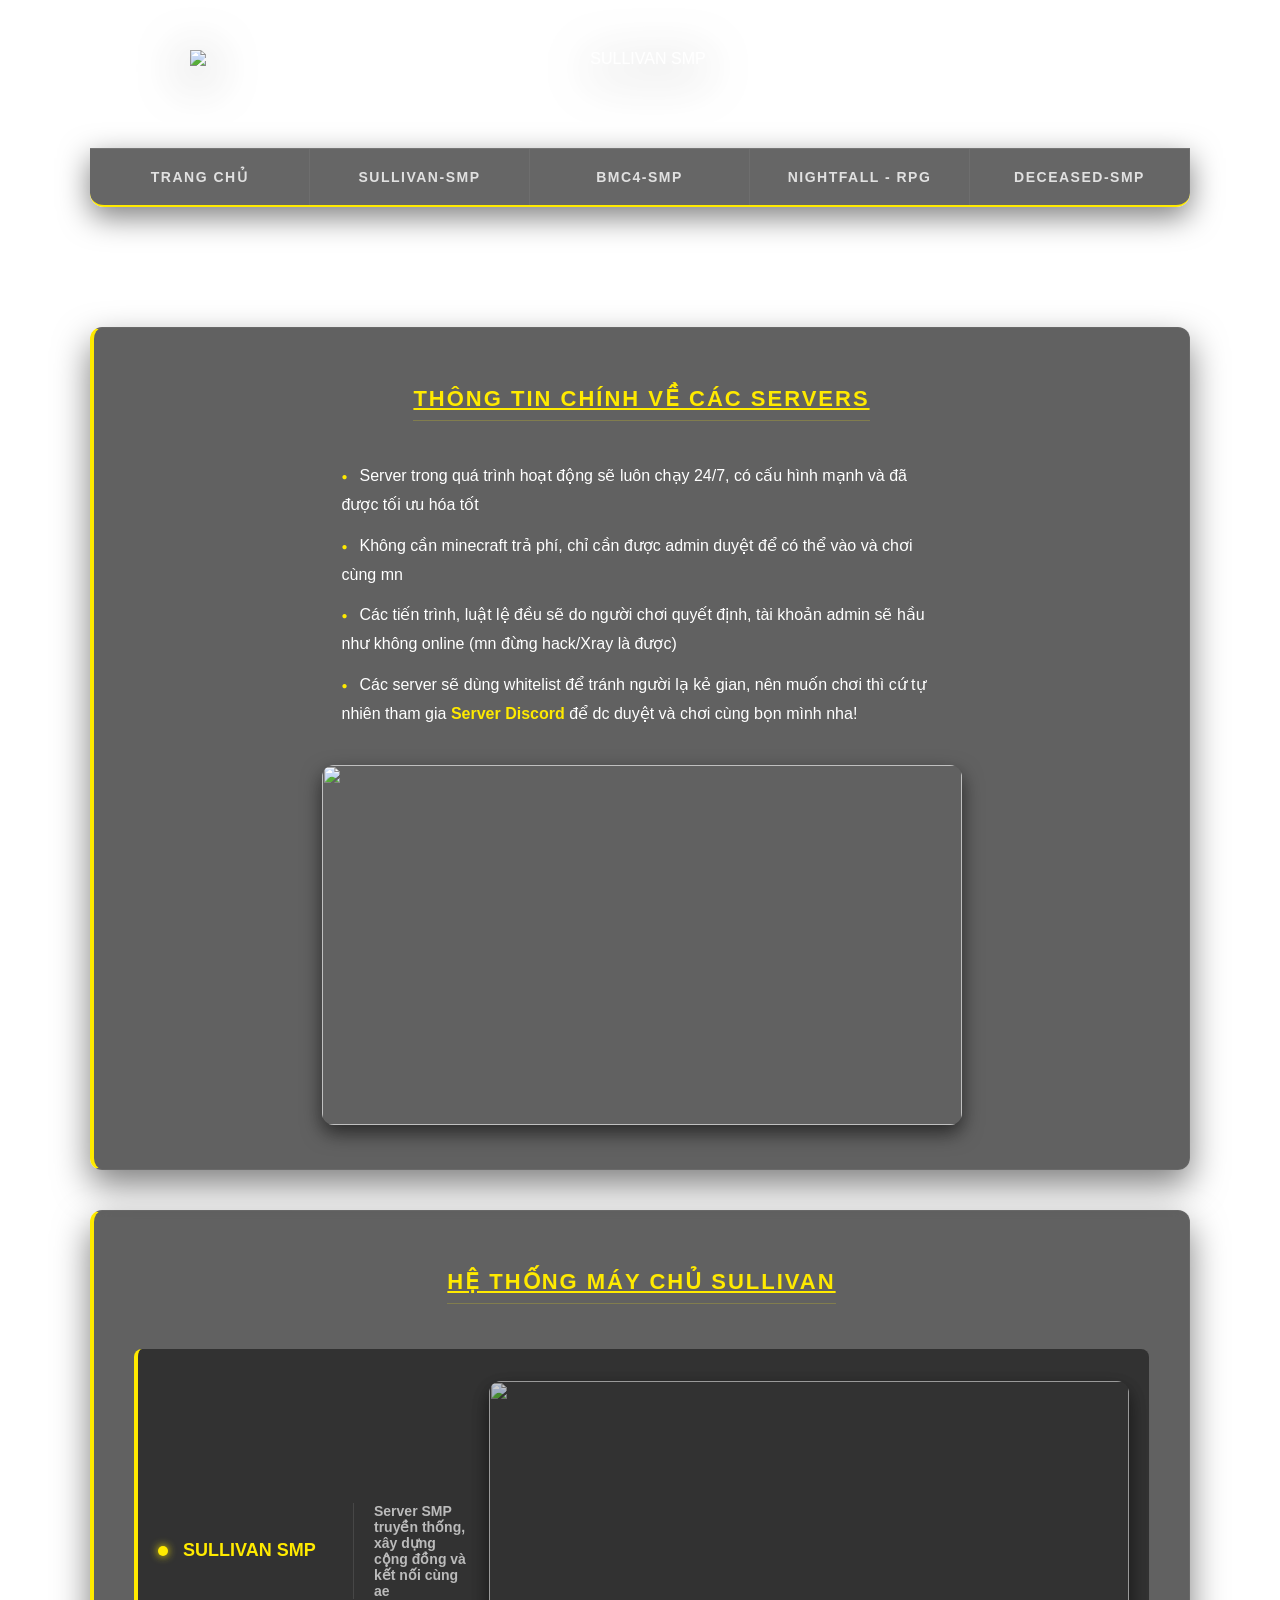
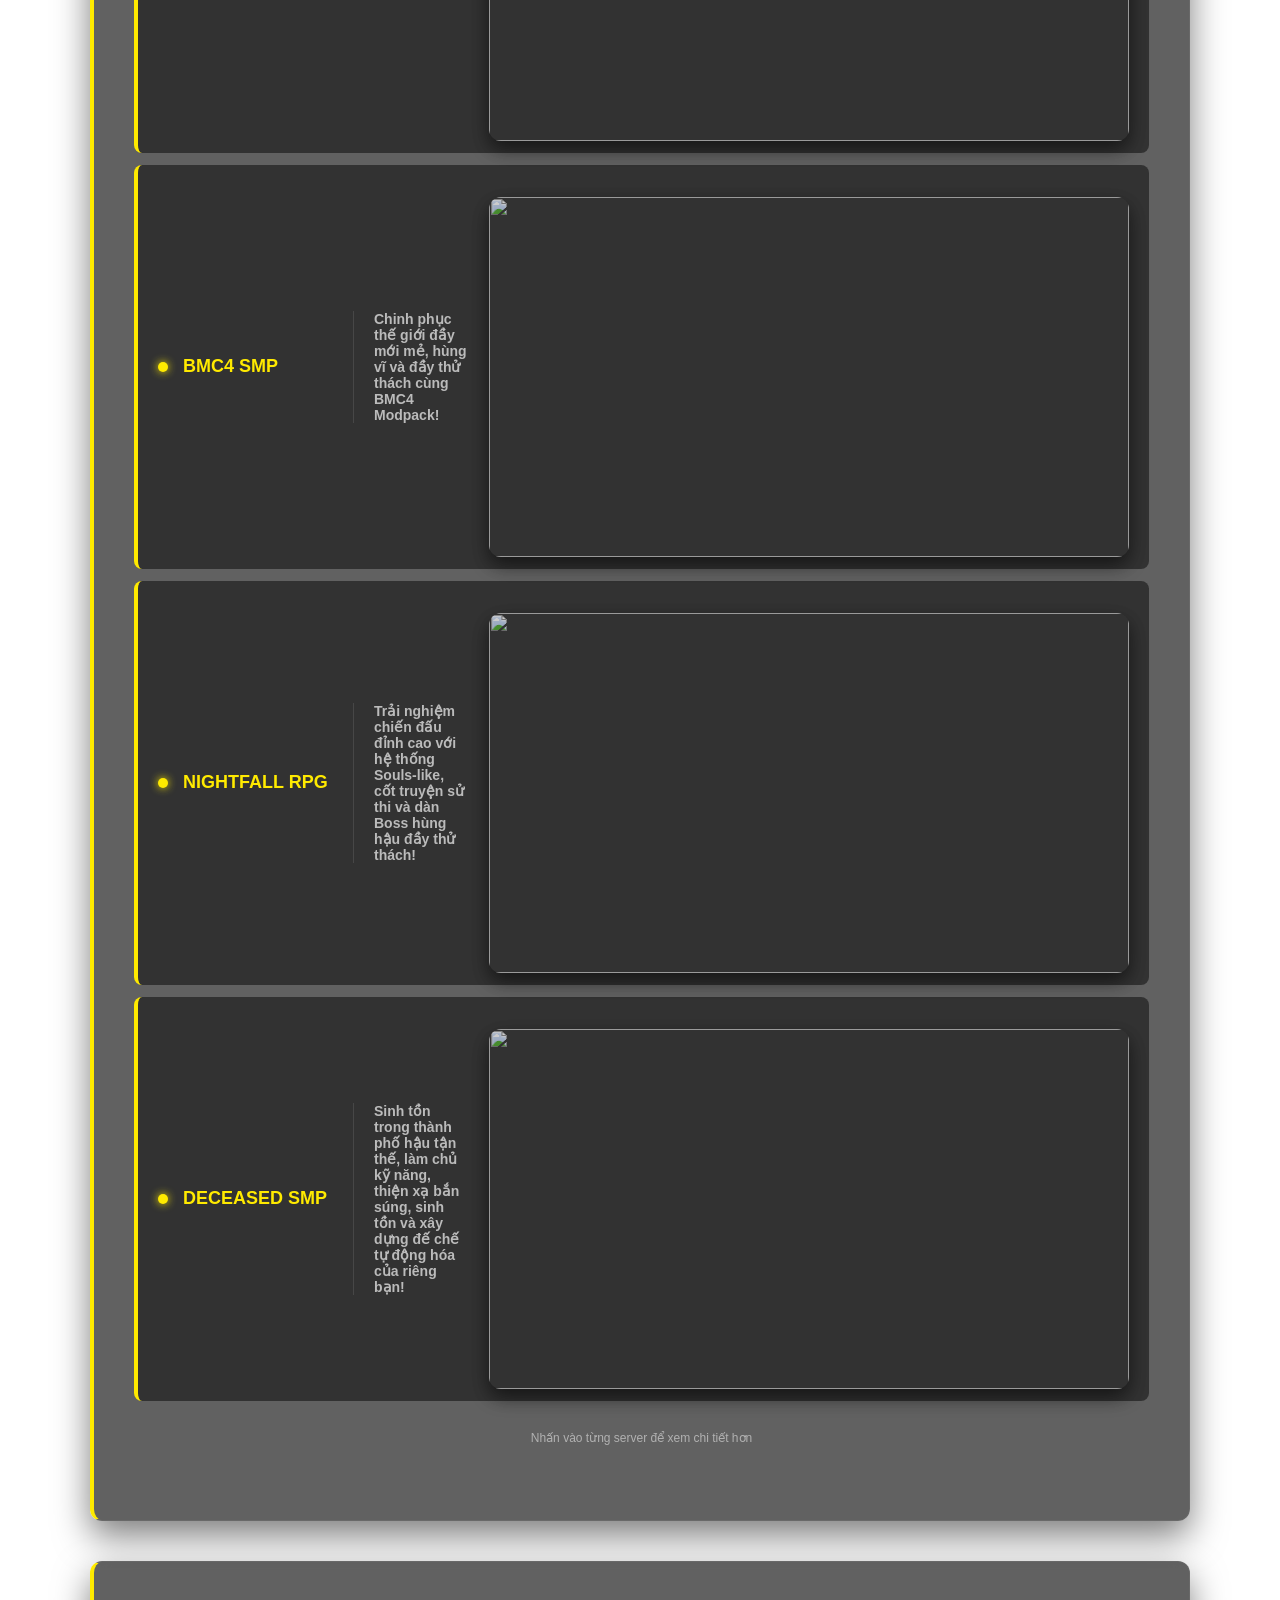
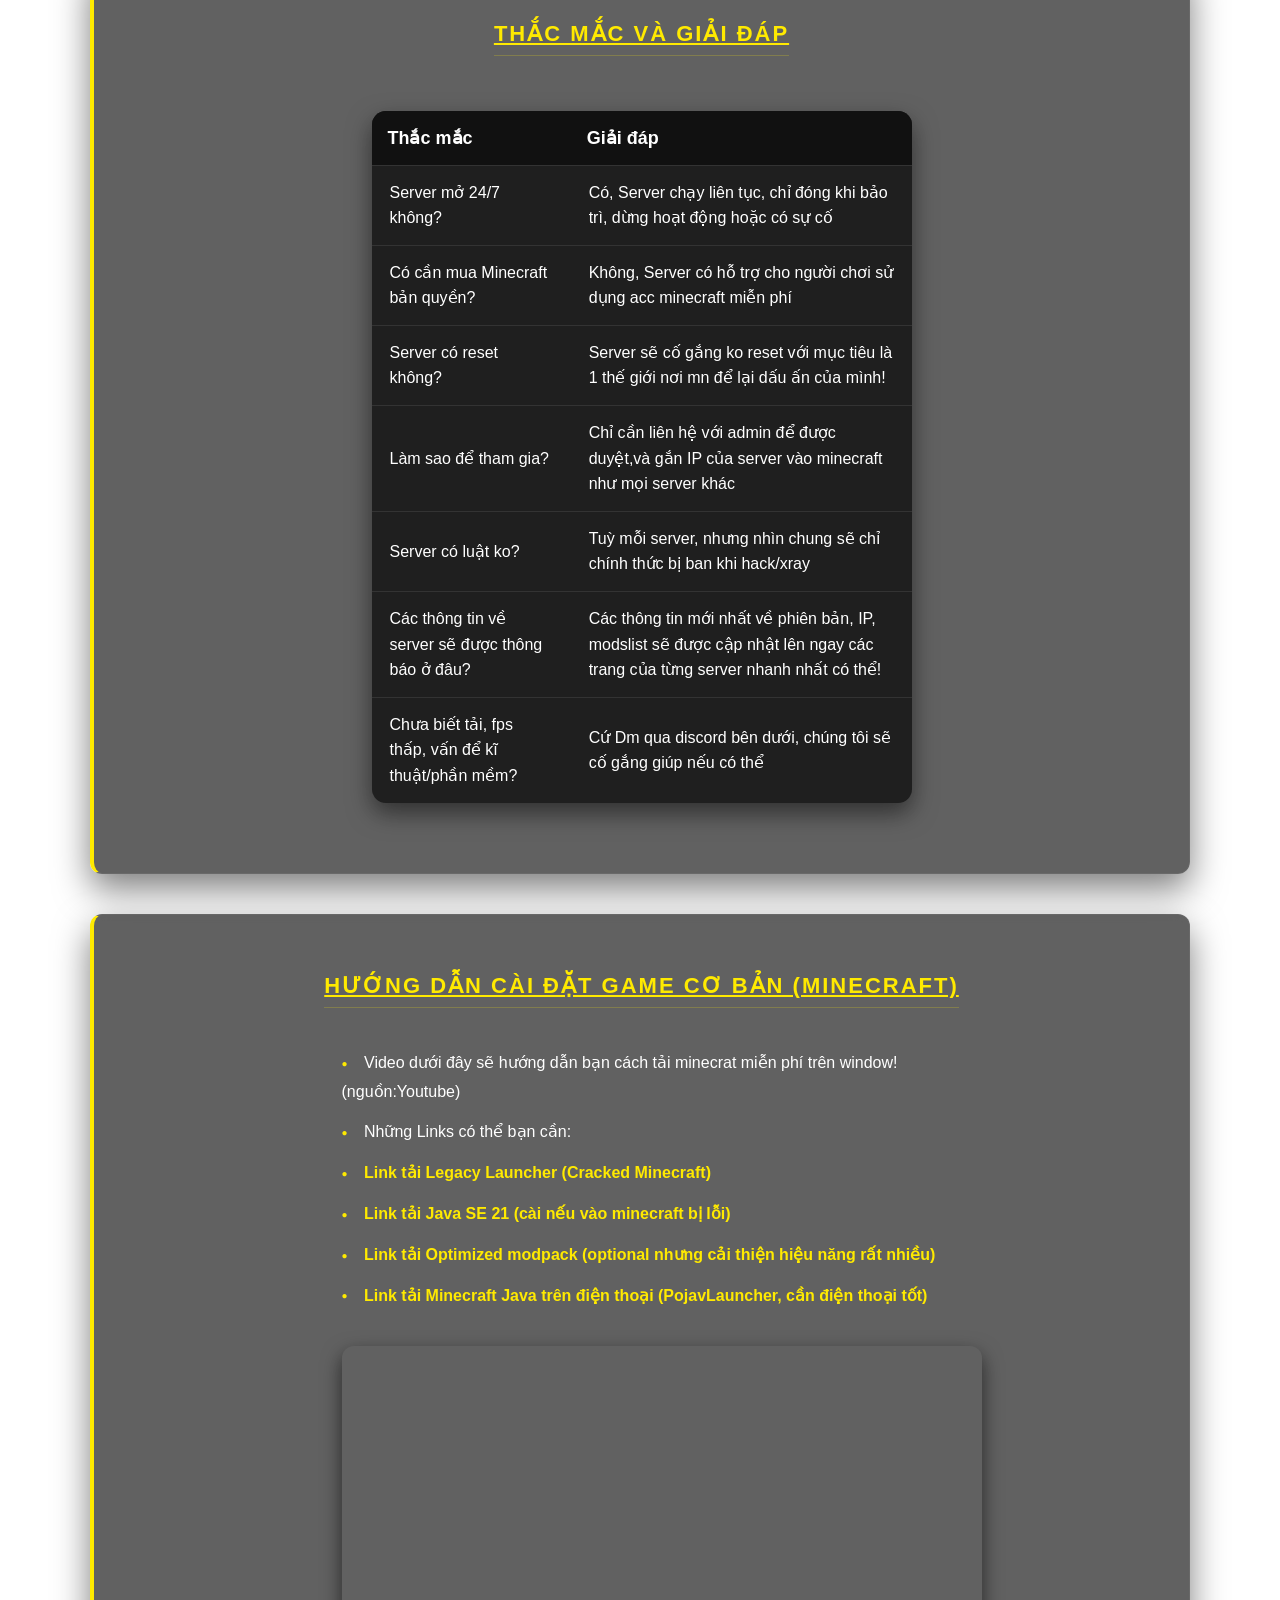
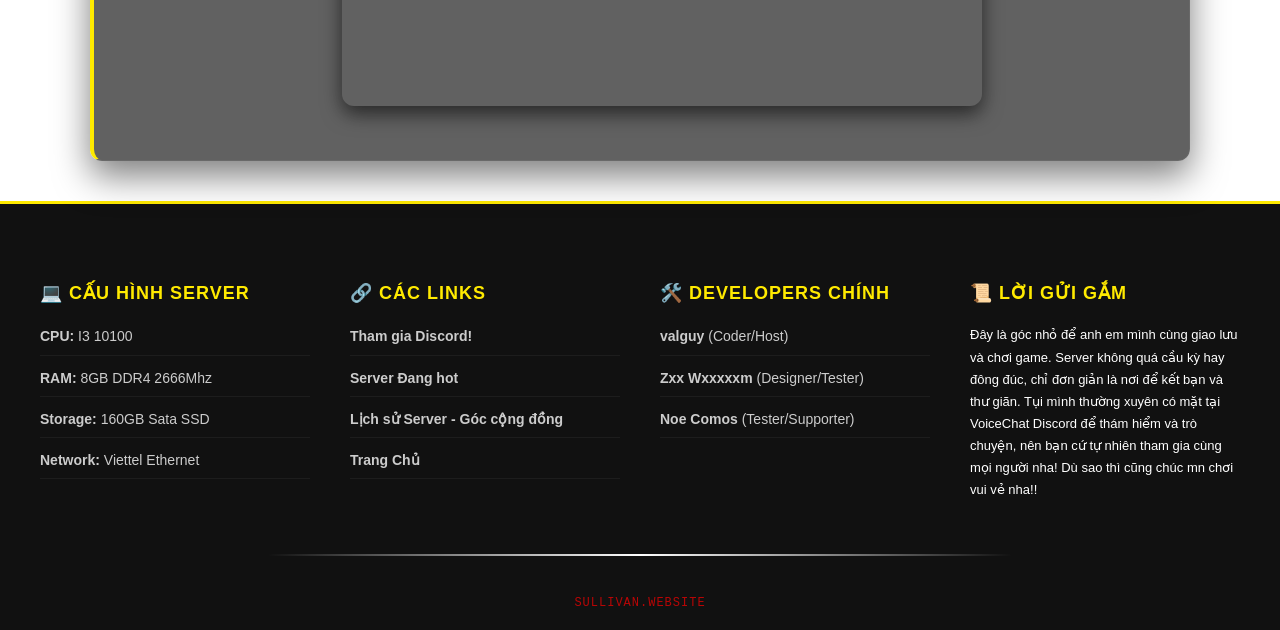
==== index.html @ ff2e4f01 "Update index.html" ====
<!DOCTYPE html>
<html lang="en">
<head>
    <meta charset="UTF-8">
    <title>Sullivan - 24/7 Minecraft Servers</title>
    <link rel="icon" type="image/png" href="https://i.imgur.com/BAGiTAX.jpeg">
    <link rel="stylesheet" href="style.css">
    <script src="script.js" defer></script>
</head>
<body>
<div id="scroll-progress"></div>
<div id="mini-header">Minecraft servers for all sullivers!!!</div>

<header>
  
<img
  src="https://i.imgur.com/bVaBSkP.png"
  alt="SULLIVAN SMP"
  class="header-title"
/>
  <p class="spacer"></p>
    <p class="spacer"></p>
    <p class="spacer"></p>
</div>
<nav class="sub-nav">
    <a href="index.html" class="nav-item"><span>TRANG CHỦ</span></a>
    <a href="server1.html" class="nav-item"><span>SULLIVAN-SMP</span></a>
    <a href="server2.html" class="nav-item"><span>BMC4-SMP</span></a>
    <a href="server3.html" class="nav-item"><span>NIGHTFALL - RPG
</span></a>
    <a href="server4.html" class="nav-item"><span>DECEASED-SMP
</span></a>

</nav>
    
</header>

<section>
   <div class="box">
    <h2><u>Thông tin chính về các servers</u></h2>
    <div class="content">
	<ul>
        <li>Server trong quá trình hoạt động sẽ luôn chạy 24/7, có cấu hình mạnh và đã được tối ưu hóa tốt</li>
        <li>Không cần minecraft trả phí, chỉ cần được admin duyệt để có thể vào và chơi cùng mn</li>
        <li>Các tiến trình, luật lệ đều sẽ do người chơi quyết định, tài khoản admin sẽ hầu như không online (mn đừng hack/Xray là được) </li>
    <li>Các server sẽ dùng whitelist để tránh người lạ kẻ gian, nên muốn chơi thì cứ tự nhiên tham gia <a href="https://discord.gg/cVV5dSq7Ph" style="color: #ffea00; text-decoration: none; font-weight: bold;">Server Discord</a> để dc duyệt và chơi cùng bọn mình nha!</li>
	</ul>
    </div>

    <img src="https://i.imgur.com/GcqQgQ5.jpeg" loading="lazy">
</div>

</section>

<section>
    <div class="box">
      <h2><u>Hệ Thống Máy Chủ Sullivan</u></h2>
        <div class="server-hub">

            <a href="server1.html" class="server-entry online">
                <div class="status-indicator"></div>
                <div class="server-name">SULLIVAN SMP</div>
                <div class="server-brief">
                    Server SMP truyền thống, xây dựng cộng đồng và kết nối cùng ae
                </div>
                <img src="https://i.imgur.com/Mubbslp.jpeg" class="server-action-img">
            </a>

            <a href="server2.html" class="server-entry online">
                <div class="status-indicator"></div>
                <div class="server-name">BMC4 SMP</div>
                <div class="server-brief">
                    Chinh phục thế giới đầy mới mẻ, hùng vĩ và đầy thử thách cùng BMC4 Modpack!
                </div>
                <img src="https://i.imgur.com/WYHWxnW.jpeg" class="server-action-img">
            </a>
          
          
          <a href="server3.html" class="server-entry online">
                <div class="status-indicator"></div>
                <div class="server-name">NIGHTFALL RPG</div>
                <div class="server-brief">
                    Trải nghiệm chiến đấu đỉnh cao với hệ thống Souls-like, cốt truyện sử thi và dàn Boss hùng hậu đầy thử thách!
                </div>
                <img src="https://i.imgur.com/1lqknTR.jpeg" class="server-action-img">
            </a>
          
          
          <a href="server4.html" class="server-entry online">
                <div class="status-indicator"></div>
                <div class="server-name">DECEASED SMP</div>
                <div class="server-brief">
                    Sinh tồn trong thành phố hậu tận thế, làm chủ kỹ năng, thiện xạ bắn súng, sinh tồn và xây dựng đế chế tự động hóa của riêng bạn!
                </div>
                <img src="https://i.imgur.com/trLz8tS.jpeg" class="server-action-img">
            </a>

          
          
        <p style="font-size: 12px; opacity: 0.5; margin-top: 15px;">Nhấn vào từng server để xem chi tiết hơn</p>
    </div>
</section>
<section>
    <div class="box">
        <h2> <u>Thắc mắc và giải đáp</u> </h2>
          <div class="content">
	<ul>
  <table class="qa-table">
    <tr>
        <th>Thắc mắc</th>
        <th>Giải đáp</th>
    </tr>
    <tr>
        <td>Server mở 24/7 không?</td>
        <td>Có, Server chạy liên tục, chỉ đóng khi bảo trì, dừng hoạt động hoặc có sự cố</td>
    </tr>
    <tr>
        <td>Có cần mua Minecraft bản quyền?</td>
        <td>Không, Server có hỗ trợ cho người chơi sử dụng acc minecraft miễn phí</td>
    </tr>
    <tr>
        <td>Server có reset không?</td>
        <td>Server sẽ cố gắng ko reset với mục tiêu là 1 thế giới nơi mn để lại dấu ấn của mình!</td>
    </tr>
    <tr>
        <td>Làm sao để tham gia?</td>
        <td>Chỉ cần liên hệ với admin để được duyệt,và gắn IP của server vào minecraft như mọi server khác</td>
      </tr>
	  <tr>
        <td>Server có luật ko?</td>
        <td>Tuỳ mỗi server, nhưng nhìn chung sẽ chỉ chính thức bị ban khi hack/xray</td>
    </tr>
	   <tr>
        <td>Các thông tin về server sẽ được thông báo ở đâu?</td>
        <td>Các thông tin mới nhất về phiên bản, IP, modslist sẽ được cập nhật lên ngay các trang của từng server nhanh nhất có thể!</td>
    </tr>
    <tr>
        <td>Chưa biết tải, fps thấp, vấn để kĩ thuật/phần mềm?</td>
        <td>Cứ Dm qua discord bên dưới, chúng tôi sẽ cố gắng giúp nếu có thể</td>
    </tr>
</table>

	</ul>
    </div>
        </section>
    
<section>
    <div class="box">
        <h2> <u>Hướng dẫn cài đặt game cơ bản (Minecraft)</u> </h2>
          <div class="content">
	<ul>
        <li> Video dưới đây sẽ hướng dẫn bạn cách tải minecrat miễn phí trên window! (nguồn:Youtube) </li>
        <li> Những Links có thể bạn cần: </li>
        <li> <a href="https://llaun.ch/vi" target="_blank" rel="noopener noreferrer" style="color: #ffea00;">Link tải Legacy Launcher (Cracked Minecraft)</a> </li>
        <li> <a href="https://www.oracle.com/java/technologies/javase/jdk21-archive-downloads.html" target="_blank" rel="noopener noreferrer" style="color: #ffea00;">Link tải Java SE 21 (cài nếu vào minecraft bị lỗi)</a> </li>
        <li> <a href="https://modrinth.com/modpack/fabulously-optimized" target="_blank" rel="noopener noreferrer" style="color: #ffea00;">Link tải Optimized modpack (optional nhưng cải thiện hiệu năng rất nhiều)</a> </li>
        <li> <a href="https://pojavlauncher.net/" target="_blank" rel="noopener noreferrer" style="color: #ffea00;">Link tải Minecraft Java trên điện thoại (PojavLauncher, cần điện thoại tốt)</a> </li>

	</ul>
        <iframe 
    width="640" 
    height="360"
    src="https://www.youtube.com/embed/hn4NRB-NhT0"
    title="YouTube video player"
    frameborder="0"
    allow="accelerometer; autoplay; clipboard-write; encrypted-media; gyroscope; picture-in-picture; web-share"
    allowfullscreen>
</iframe>
    </div>
</section>

<footer>
  <div class="footer-container">
    <div class="footer-box">
      <h3>💻 Cấu hình Server</h3>
      <ul class="footer-list">
        <li><strong>CPU:</strong> I3 10100</li>
        <li><strong>RAM:</strong> 8GB DDR4 2666Mhz</li>
        <li><strong>Storage:</strong> 160GB Sata SSD</li>
        <li><strong>Network:</strong> Viettel Ethernet</li>
      </ul>
    </div>

    <div class="footer-box">
      <h3>🔗 Các Links</h3>
      <ul class="footer-list">
        <li><a href="https://discord.gg/cVV5dSq7Ph" target="_blank">Tham gia Discord!</a></li>
        <li><a href="server1.html">Server Đang hot</a></li>
        <li><a href="develop.html">Lịch sử Server - Góc cộng đồng</a></li>
        <li><a href="index.html">Trang Chủ</a></li>
      </ul>
    </div>

    <div class="footer-box">
      <h3>🛠️ Developers Chính</h3>
      <ul class="footer-list">
        <li><strong>valguy</strong> (Coder/Host)</li>
        <li><strong>Zxx Wxxxxxm</strong> (Designer/Tester)</li>
        <li><strong>Noe Comos</strong> (Tester/Supporter)</li>
      </ul>
    </div>

    <div class="footer-box">
      <h3>📜 Lời Gửi Gắm</h3>
      <p style="font-size: 13px; text-align: left;">
        Đây là góc nhỏ để anh em mình cùng giao lưu và chơi game. Server không quá cầu kỳ hay đông đúc, chỉ đơn giản là nơi để kết bạn và thư giãn.

Tụi mình thường xuyên có mặt tại VoiceChat Discord để thám hiểm và trò chuyện, nên bạn cứ tự nhiên tham gia cùng mọi người nha!
        Dù sao thì cũng chúc mn chơi vui vẻ nha!!
      </p>
    </div>
  </div>

  <hr>
  <div class="version-mark">
    Sullivan.website
  </div>
</footer>
</body>
</html>
---- style.css ----
/* Global & Scroll Styles */
    html { scroll-behavior: smooth; }
    body {
        margin: 0;
        padding: 0;
        font-family: Arial, sans-serif;
        background-image: url("https://i.imgur.com/wqPS8cR.jpeg");
        background-size: cover;
        background-position: center;
        background-repeat: no-repeat;
        color: white;
        text-align: center;
    }
    #scroll-progress {
        position: fixed;
        top: 0;
        left: 0;
        height: 4px;
        width: 0%;
        background: #ffffff;
        z-index: 9999;
    }
    #mini-header {
        position: fixed;
        top: 0;
        width: 100%;
        padding: 10px;
        background: rgba(0,0,0,0.85);
        color: #ffffff;
        font-weight: bold;
        display: none;
        z-index: 9998;
    }

    /* Header & Logo */
    header {
        padding: 50px 40px;
        background-image: url("https://i.imgur.com/2WXQhVU.jpeg");
        background-size: cover;
        background-position: center;
        background-repeat: no-repeat;
        color: white;
        animation: headerFade 1.2s ease forwards;
    }
    @keyframes headerFade {
        from { opacity: 0; transform: translateY(-20px); }
        to { opacity: 1; transform: translateY(0); }
    }
    .header-title {
        max-width: 90%;
        width: 900px;
        height: auto;
        margin: 0 auto 20px;
        display: block;
        filter: drop-shadow(0 10px 25px rgba(0,0,0,0.7));
    }
    @media (max-width: 900px) { header { padding: 90px 25px; } }

    /* Navigation */
    .sub-nav {
        display: grid;
        grid-template-columns: repeat(5, 1fr);
        background: rgba(0, 0, 0, 0.6); 
        backdrop-filter: blur(12px);
        -webkit-backdrop-filter: blur(12px);
        border-top: 1px solid rgba(255, 255, 255, 0.1);
        border-bottom: 2px solid #ffea00;
        margin: 0 auto 30px auto;
        width: 100%;
        max-width: 1100px;
        border-radius: 0 0 14px 14px;
        overflow: hidden;
        box-shadow: 0 10px 30px rgba(0,0,0,0.5);
    }
    .nav-item {
        position: relative;
        padding: 20px 0;
        color: rgba(255, 255, 255, 0.8) !important;
        text-decoration: none;
        font-size: 14px;
        font-weight: 800;
        text-align: center;
        letter-spacing: 1.5px;
        transition: all 0.4s cubic-bezier(0.23, 1, 0.32, 1);
        border-right: 1px solid rgba(255, 255, 255, 0.05);
    }
    .nav-item span { position: relative; z-index: 2; }
    .nav-item::before {
        content: "";
        position: absolute;
        top: 0;
        left: 0;
        width: 100%;
        height: 100%;
        background: linear-gradient(180deg, rgba(255, 234, 0, 0.15) 0%, transparent 100%);
        opacity: 0;
        transition: opacity 0.4s ease;
        z-index: 1;
    }
    .nav-item::after {
        content: "";
        position: absolute;
        bottom: 0;
        left: 50%;
        width: 0;
        height: 3px;
        background: #ffea00;
        box-shadow: 0 0 15px #ffea00;
        transition: all 0.4s ease;
        transform: translateX(-50%);
    }
    .nav-item:hover {
        color: #ffffff !important;
        letter-spacing: 2.5px;
        background: rgba(255, 255, 255, 0.05);
    }
    .nav-item:hover::before { opacity: 1; }
    .nav-item:hover::after { width: 80%; }
    @media (max-width: 768px) {
        .sub-nav { grid-template-columns: repeat(3, 1fr); max-width: 95%; border-radius: 14px; }
        .nav-item { padding: 15px 0; font-size: 12px; }
    }

    /* Sections and Content Boxes */
    section { margin: 40px auto; max-width: 1100px; scroll-margin-top: 100px; }
    .box {
        padding: 40px;
        background-color: #2a2a2a;
        border-radius: 16px;
        opacity: 0;
        transform: translateY(20px);
        transition: opacity 0.6s ease, transform 0.6s ease, box-shadow 0.3s ease;
        backdrop-filter: blur(2px);
    }
    .box.show { opacity: 1; transform: translateY(0); }
    section:hover .box { transform: scale(1.02); box-shadow: 0 10px 25px #000000; }
    .box h2 { text-align: center; }
    .box .content { max-width: 600px; margin: 10px auto; text-align: left; }
    .box img, .box iframe {
        width: 640px;
        height: 360px;
        margin-top: 20px;
        border-radius: 12px;
        box-shadow: 0 8px 20px rgba(0,0,0,0.6);
    }
    @media (max-width: 600px) { .box { padding: 25px; } }

    /* Tables */
    .qa-table {
        width: 90%;
        max-width: 800px;
        margin: 30px auto;
        border-collapse: collapse;
        background-color: #1f1f1f;
        border-radius: 14px;
        overflow: hidden;
        box-shadow: 0 10px 25px rgba(0,0,0,0.5);
    }
    .qa-table th { background-color: #111111; padding: 16px; font-size: 18px; color: #ffffff; text-align: left; }
    .qa-table td { padding: 14px 18px; border-top: 1px solid #333; text-align: left; line-height: 1.6; }
    .qa-table tr:hover { background-color: #2a2a2a; transition: background-color 0.3s ease; }

    /* Footer */
    footer {
        background-color: #111111;
        padding: 60px 20px 20px 20px;
        border-top: 3px solid #ffea00;
    }
    .footer-container {
        display: flex;
        justify-content: center;
        gap: 40px;
        max-width: 1200px;
        margin: 0 auto;
        flex-wrap: wrap;
    }
    .footer-box { flex: 1; min-width: 200px; text-align: left; }
    .footer-box h3 { font-size: 18px; color: #ffea00; margin-bottom: 20px; text-transform: uppercase; letter-spacing: 1px; }
    .footer-list { list-style: none; padding: 0; margin: 0; }
    .footer-list li { font-size: 14px; margin-bottom: 10px; color: #cccccc; border-bottom: 1px solid rgba(255,255,255,0.05); padding-bottom: 5px; }
    .footer-list a { color: #cccccc !important; transition: color 0.3s; }
    .footer-list a:hover { color: #ffffff !important; text-decoration: underline; }

    /* Miscellaneous */
    .version-mark {
        margin-top: 30px;
        font-size: 12px;
        font-family: "Courier New", monospace;
        color: #ff0000;
        letter-spacing: 1px;
        text-transform: uppercase;
        opacity: 0.7;
    }
    hr { border: none; height: 2px; background: linear-gradient(to right, transparent, #ffffff, transparent); width: 60%; margin: 40px auto; }
    .spacer { height: 20px; margin: 0; visibility: hidden; }
    h1 { font-size: 69px; text-shadow: 6px 6px 12px #000000; }
    p { line-height: 1.7; }
    li { margin-bottom: 12px; line-height: 1.8; }
    a { text-decoration: none; font-weight: bold; }
.nav-item.active::after {
    width: 80%;
}
.nav-item.active {
    color: #ffffff !important;
    background: rgba(255, 255, 255, 0.05);
}
.nav-item:hover {
    text-shadow: 0 0 8px rgba(255, 234, 0, 0.6);
}
		.box {
    padding: 40px;
    background: rgba(30, 30, 30, 0.7); /* Translucent dark gray */
    backdrop-filter: blur(10px);        /* Blurs the background behind the box */
    -webkit-backdrop-filter: blur(10px);
    border: 1px solid rgba(255, 255, 255, 0.05); /* Very faint white edge */
    border-left: 4px solid #ffea00;               /* Strong yellow accent on the left */
    border-radius: 12px;
    opacity: 0;
    transform: translateY(20px);
    transition: all 0.4s cubic-bezier(0.23, 1, 0.32, 1);
    box-shadow: 0 15px 35px rgba(0,0,0,0.5);
}

/* Make it breathe when you hover */
section:hover .box {
    transform: translateY(-5px) scale(1.01);
    background: rgba(40, 40, 40, 0.85);
    border-left: 4px solid #ffffff; /* Turns white on hover for a "lit up" effect */
    box-shadow: 0 20px 40px rgba(0,0,0,0.8), 0 0 15px rgba(255, 234, 0, 0.1);
}

/* Fix the headings inside the box */
.box h2 {
    color: #ffea00;
    text-transform: uppercase;
    letter-spacing: 2px;
    font-size: 22px;
    margin-bottom: 25px;
    border-bottom: 1px solid rgba(255, 234, 0, 0.2);
    display: inline-block;
    padding-bottom: 8px;
}

/* Style the list bullets to be yellow dots */
.box ul {
    list-style: none;
    padding-left: 0;
}

.box ul li::before {
    content: "●";
    color: #ffea00;
    font-size: 10px;
    margin-right: 12px;
    vertical-align: middle;
}
    /* Launcher-Style Server Rows */
.server-hub {
    display: flex;
    flex-direction: column;
    gap: 12px;
    margin: 20px 0;
}

.server-entry {
    display: flex;
    align-items: center;
    background: rgba(30, 30, 30, 0.7);
    border-left: 4px solid #555; /* Neutral state */
    border-radius: 8px;
    padding: 12px 20px;
    transition: all 0.3s cubic-bezier(0.25, 0.8, 0.25, 1);
    text-decoration: none;
    color: white;
}

/* Color coding for Status */
.server-entry.online { border-left-color: #ffea00; }
.server-entry.offline { border-left-color: #ffea00; opacity: 0.7; }

.server-entry:hover {
    background: rgba(50, 50, 50, 0.9);
    transform: scale(1.01);
    box-shadow: 0 5px 15px rgba(0,0,0,0.3);
}

.status-indicator {
    width: 10px;
    height: 10px;
    border-radius: 50%;
    margin-right: 15px;
    flex-shrink: 0;
}
.online .status-indicator { background: #ffea00; box-shadow: 0 0 8px #ffea00; }
.offline .status-indicator { background: #ff4444; }

.server-name {
    font-weight: 800;
    font-size: 18px;
    color: #ffea00;
    min-width: 160px;
    text-align: left;
}

.server-brief {
    flex: 1;
    text-align: left;
    font-size: 14px;
    color: #bbb;
    border-left: 1px solid rgba(255,255,255,0.1);
    padding-left: 20px;
    margin-left: 10px;
}

.server-action-img {
    width: 80px;
    height: 50px;
    object-fit: cover;
    border-radius: 4px;
    margin-left: 20px;
    filter: brightness(0.8);
}

.server-entry:hover .server-action-img { filter: brightness(1); }

@media (max-width: 768px) {
    .server-entry { flex-direction: column; text-align: center; }
    .server-brief { border-left: none; padding: 10px 0; border-top: 1px solid rgba(255,255,255,0.1); margin-top: 10px; }
    .server-action-img { display: none; }
}
/* Shout Out Grid System */
.shoutout-container {
    display: flex;
    flex-direction: column;
    gap: 30px;
    margin-top: 20px;
}
.hall-of-fame {
    display: grid;
    grid-template-columns: repeat(3, 1fr);
    gap: 20px;
}
.original-crew {
    display: grid;
    grid-template-columns: repeat(5, 1fr);
    gap: 12px;
}
.member-card {
    background: rgba(255, 255, 255, 0.05);
    padding: 20px;
    border-radius: 12px;
    border: 1px solid rgba(255, 255, 255, 0.1);
    transition: all 0.3s ease;
}
.legendary {
    border: 1px solid #ffea00;
    background: linear-gradient(145deg, rgba(255, 234, 0, 0.1) 0%, rgba(255, 255, 255, 0.03) 100%);
    box-shadow: 0 0 15px rgba(255, 234, 0, 0.1);
}
.member-card h3 { color: #ffea00; margin: 0 0 5px 0; font-size: 18px; }
.legendary h3 { font-size: 22px; }
.member-card span { font-size: 11px; opacity: 0.7; font-weight: bold; text-transform: uppercase; letter-spacing: 1px; }
.member-card p { font-size: 13px; margin: 10px 0 0 0; opacity: 0.8; line-height: 1.4; text-align: left; }
.legend-badge {
    display: inline-block;
    background: #ffea00;
    color: #000;
    padding: 2px 8px;
    border-radius: 4px;
    font-size: 10px;
    font-weight: 900;
    margin-bottom: 10px;
}
@media (max-width: 900px) {
    .hall-of-fame { grid-template-columns: 1fr; }
    .original-crew { grid-template-columns: repeat(2, 1fr); }
}
      /* Player Wall Grid */
.player-wall {
    display: grid;
    grid-template-columns: repeat(auto-fill, minmax(140px, 1fr));
    gap: 15px;
    margin-top: 25px;
}

.player-tag {
    background: rgba(255, 255, 255, 0.05);
    border: 1px solid rgba(255, 255, 255, 0.1);
    padding: 10px;
    border-radius: 8px;
    font-size: 14px;
    font-weight: bold;
    color: #cccccc;
    transition: all 0.3s ease;
    cursor: default;
}

.player-tag:hover {
    background: rgba(255, 234, 0, 0.1);
    border-color: #ffea00;
    color: #ffffff;
    transform: translateY(-3px);
    box-shadow: 0 5px 15px rgba(0, 0, 0, 0.3);
}

/* Accent for special veteran players if you want */
.player-tag.veteran {
    border-color: rgba(255, 234, 0, 0.4);
    color: #ffea00;
}
/* Modlist Spoiler Styles */
.mod-spoiler {
    background: rgba(30, 30, 30, 0.8);
    border: 1px solid #444;
    border-radius: 12px;
    margin-top: 20px;
    overflow: hidden;
    transition: all 0.3s ease;
}

.mod-spoiler summary {
    padding: 20px;
    cursor: pointer;
    font-weight: bold;
    color: #ffea00;
    list-style: none; /* Removes the default arrow */
    text-transform: uppercase;
    letter-spacing: 2px;
    background: rgba(0, 0, 0, 0.3);
}

.mod-spoiler summary:hover {
    background: rgba(255, 234, 0, 0.1);
}

/* Custom Arrow */
.mod-spoiler summary::before {
    content: "📁";
    margin-right: 10px;
}

.mod-spoiler[open] summary::before {
    content: "📂";
}

/* The Table inside the Spoiler */
.mod-table {
    width: 100%;
    border-collapse: collapse;
    margin-top: 10px;
    font-size: 14px;
}

.mod-table th {
    background: #111;
    padding: 12px;
    color: #888;
    text-align: left;
}

.mod-table td {
    padding: 12px;
    border-top: 1px solid #333;
    text-align: left;
}

.mod-category {
    color: #ffea00;
    font-weight: bold;
    width: 30%;
}
      /* Quick Status Bar */
.status-capsule {
    display: inline-flex;
    align-items: center;
    background: rgba(0, 0, 0, 0.7);
    backdrop-filter: blur(5px);
    border: 1px solid rgba(255, 255, 255, 0.1);
    border-radius: 50px;
    padding: 5px 15px;
    margin-bottom: 20px;
    gap: 12px;
    transition: all 0.3s ease;
}

.status-capsule:hover {
    border-color: #ffea00;
    background: rgba(20, 20, 20, 0.9);
}

.mini-logo {
    width: 20px;
    height: 20px;
    border-radius: 4px;
}

.version-tag {
    font-size: 12px;
    font-weight: bold;
    color: #888;
    border-right: 1px solid #444;
    padding-right: 12px;
}

.live-status {
    display: flex;
    align-items: center;
    gap: 6px;
    font-size: 12px;
    font-weight: 800;
    text-transform: uppercase;
}

/* Status Toggle Logic */
.dot {
    width: 8px;
    height: 8px;
    border-radius: 50%;
}

/* Change 'active' to 'maintenance' or 'down' to toggle */
.status-capsule.active .dot { background: #00ff44; box-shadow: 0 0 8px #00ff44; }
.status-capsule.active .status-text { color: #00ff44; }

.status-capsule.maintenance .dot { background: #ffa500; box-shadow: 0 0 8px #ffa500; }
.status-capsule.maintenance .status-text { color: #ffa500; }
.status-capsule.maintenance .status-text::after { content: "MAINTENANCE"; }

.status-capsule.down .dot { background: #ff4444; box-shadow: 0 0 8px #ff4444; }
.status-capsule.down .status-text { color: #ff4444; }
.status-capsule.down .status-text::after { content: "OFFLINE"; }

/* Hide default text if using maintenance/down */
.status-capsule.active .status-text::after { content: "ONLINE"; }
      /* The IP Display Box */
.ip-copy-box {
    display: inline-flex;
    align-items: center;
    background: rgba(0, 0, 0, 0.8);
    backdrop-filter: blur(8px);
    border: 1px solid rgba(255, 234, 0, 0.3);
    border-radius: 8px;
    padding: 8px 20px;
    cursor: pointer;
    transition: all 0.2s ease;
    margin: 10px;
}

.ip-copy-box:hover {
    border-color: #ffea00;
    background: rgba(20, 20, 20, 1);
    transform: translateY(-2px);
}

.ip-text {
    color: #ffea00;
    font-family: 'Courier New', monospace;
    font-weight: 900;
    letter-spacing: 1px;
    font-size: 14px;
}

/* The "Copied!" Tooltip */
#cursor-tooltip {
    position: fixed;
    pointer-events: none;
    background: #ffea00;
    color: #000;
    padding: 4px 10px;
    border-radius: 4px;
    font-size: 11px;
    font-weight: bold;
    text-transform: uppercase;
    opacity: 0;
    transform: translate(-50%, -100%);
    transition: opacity 0.2s ease;
    z-index: 10000;
}
      /* BMC4 Concept Layout */
.concept-container {
    display: flex;
    align-items: center;
    gap: 30px;
    text-align: left;
    flex-wrap: wrap; /* Stacks on mobile */
}

.concept-text {
    flex: 1;
    min-width: 300px;
}

.concept-image-wrap {
    flex: 1;
    min-width: 300px;
}

.concept-image-wrap img {
    width: 100%;
    height: auto;
    border-radius: 12px;
    border: 1px solid rgba(255, 234, 0, 0.2);
    box-shadow: 0 10px 30px rgba(0,0,0,0.5);
}

.modpack-link {
    display: inline-block;
    margin-top: 20px;
    padding: 12px 20px;
    background: rgba(255, 234, 0, 0.1);
    border: 1px solid #ffea00;
    color: #ffea00 !important;
    border-radius: 6px;
    text-decoration: none;
    font-weight: bold;
    transition: all 0.3s ease;
}

.modpack-link:hover {
    background: #ffea00;
    color: #000 !important;
}

.wip-badge {
    background: #ff3333;
    color: white;
    padding: 4px 10px;
    border-radius: 4px;
    font-size: 11px;
    font-weight: bold;
    text-transform: uppercase;
    display: inline-block;
    margin-bottom: 10px;
}
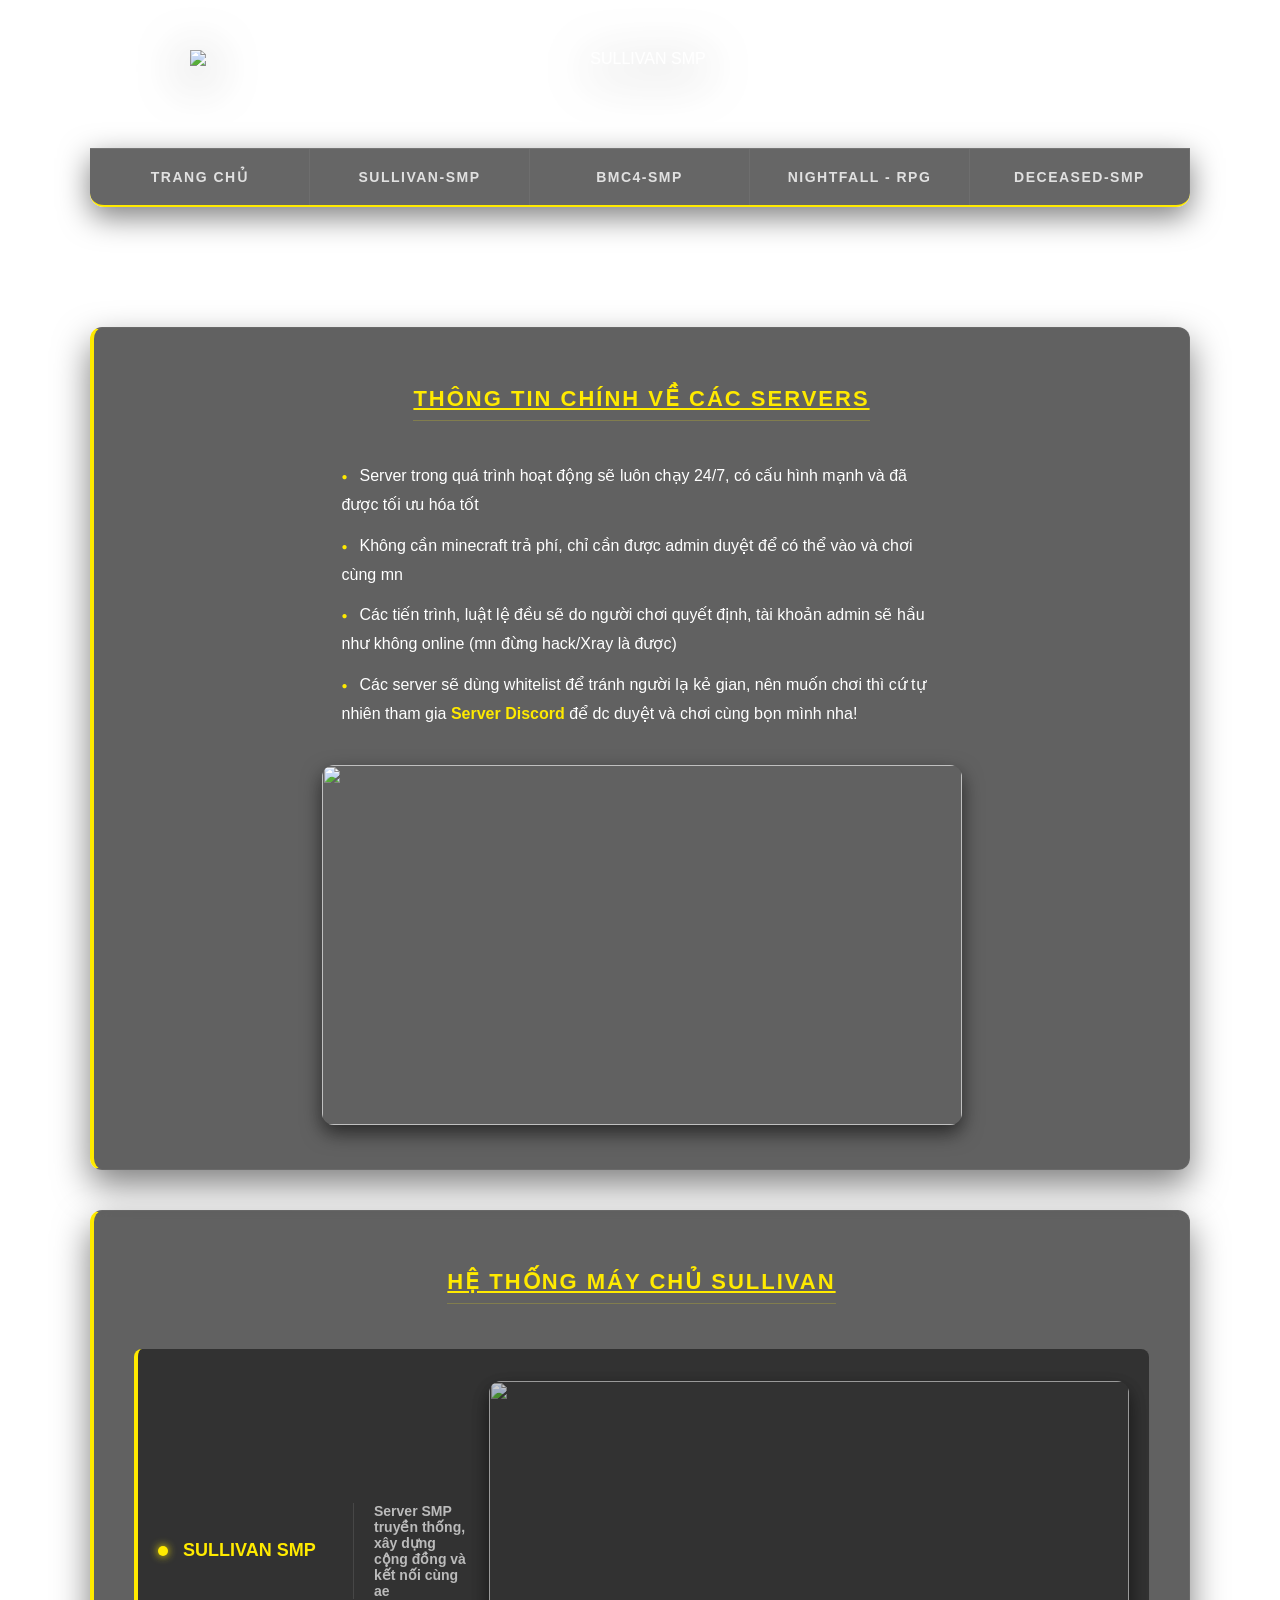
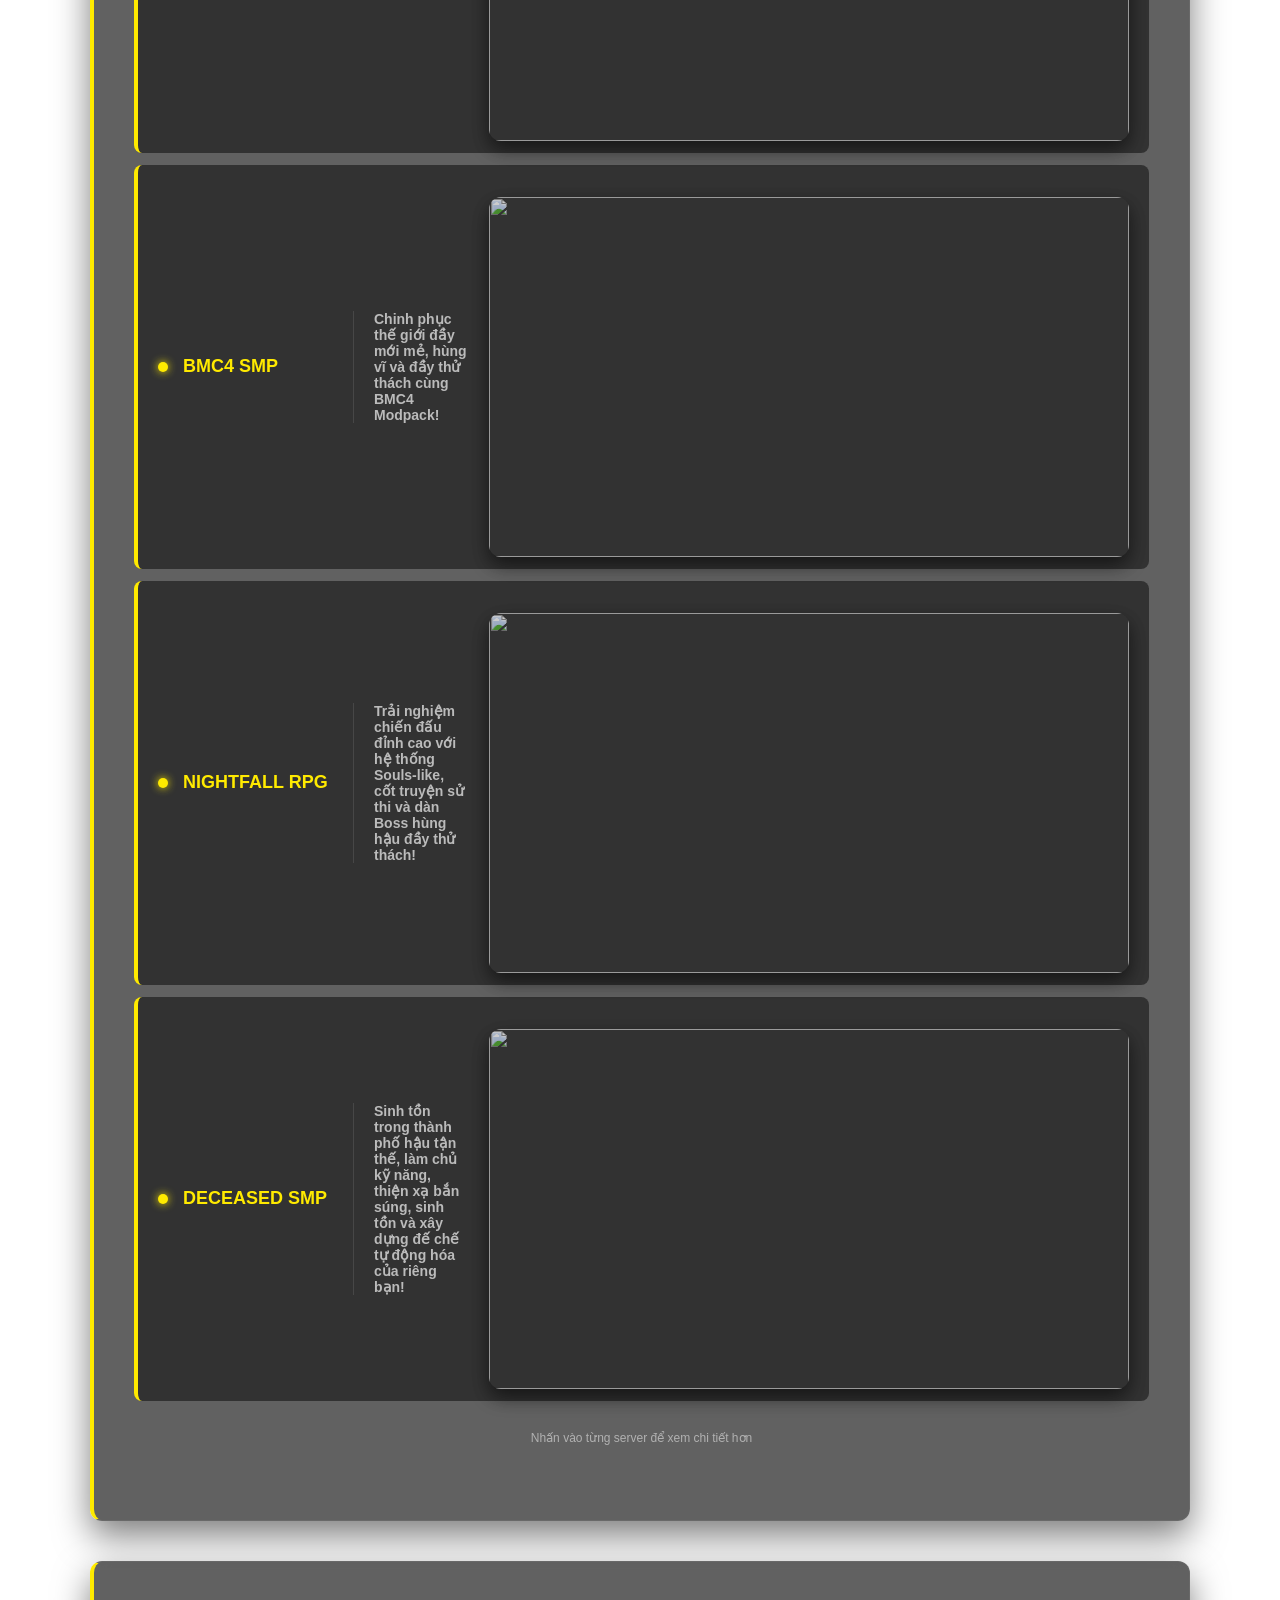
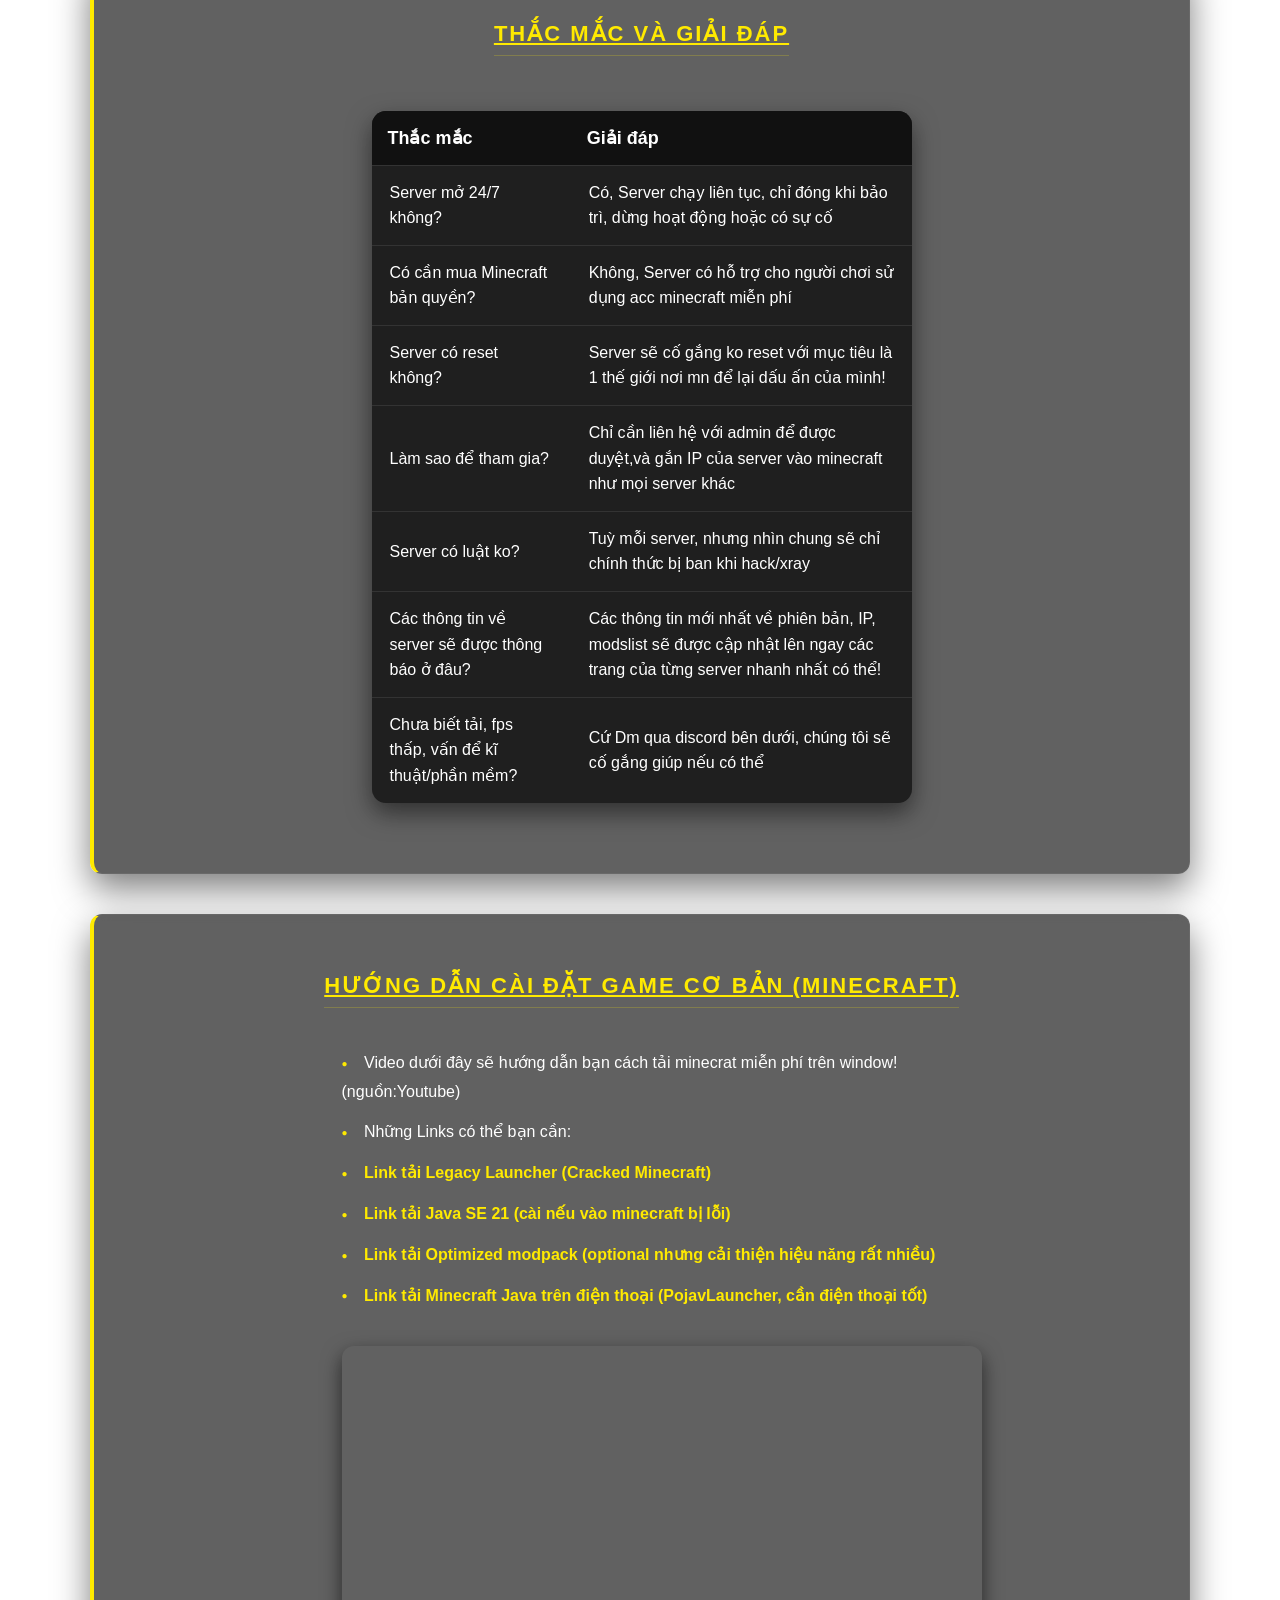
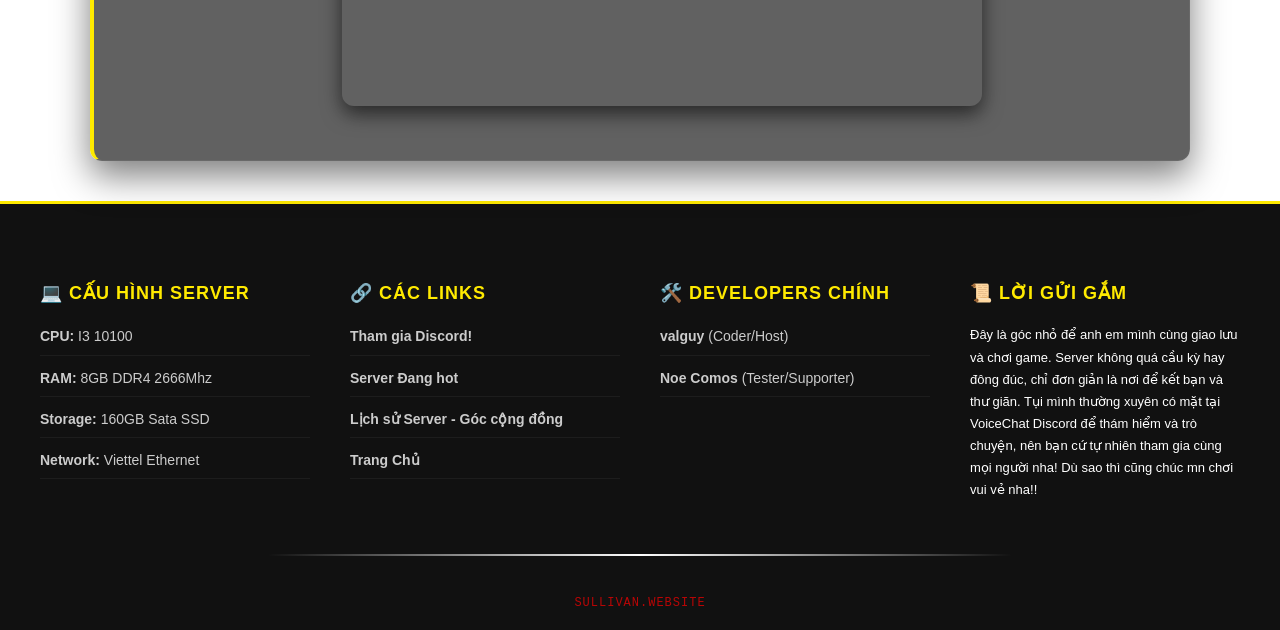
==== commit cbc9e575: "Update index.html" ====
--- a/index.html
+++ b/index.html
@@ -195,7 +195,6 @@
       <h3>🛠️ Developers Chính</h3>
       <ul class="footer-list">
         <li><strong>valguy</strong> (Coder/Host)</li>
-        <li><strong>Zxx Wxxxxxm</strong> (Designer/Tester)</li>
         <li><strong>Noe Comos</strong> (Tester/Supporter)</li>
       </ul>
     </div>
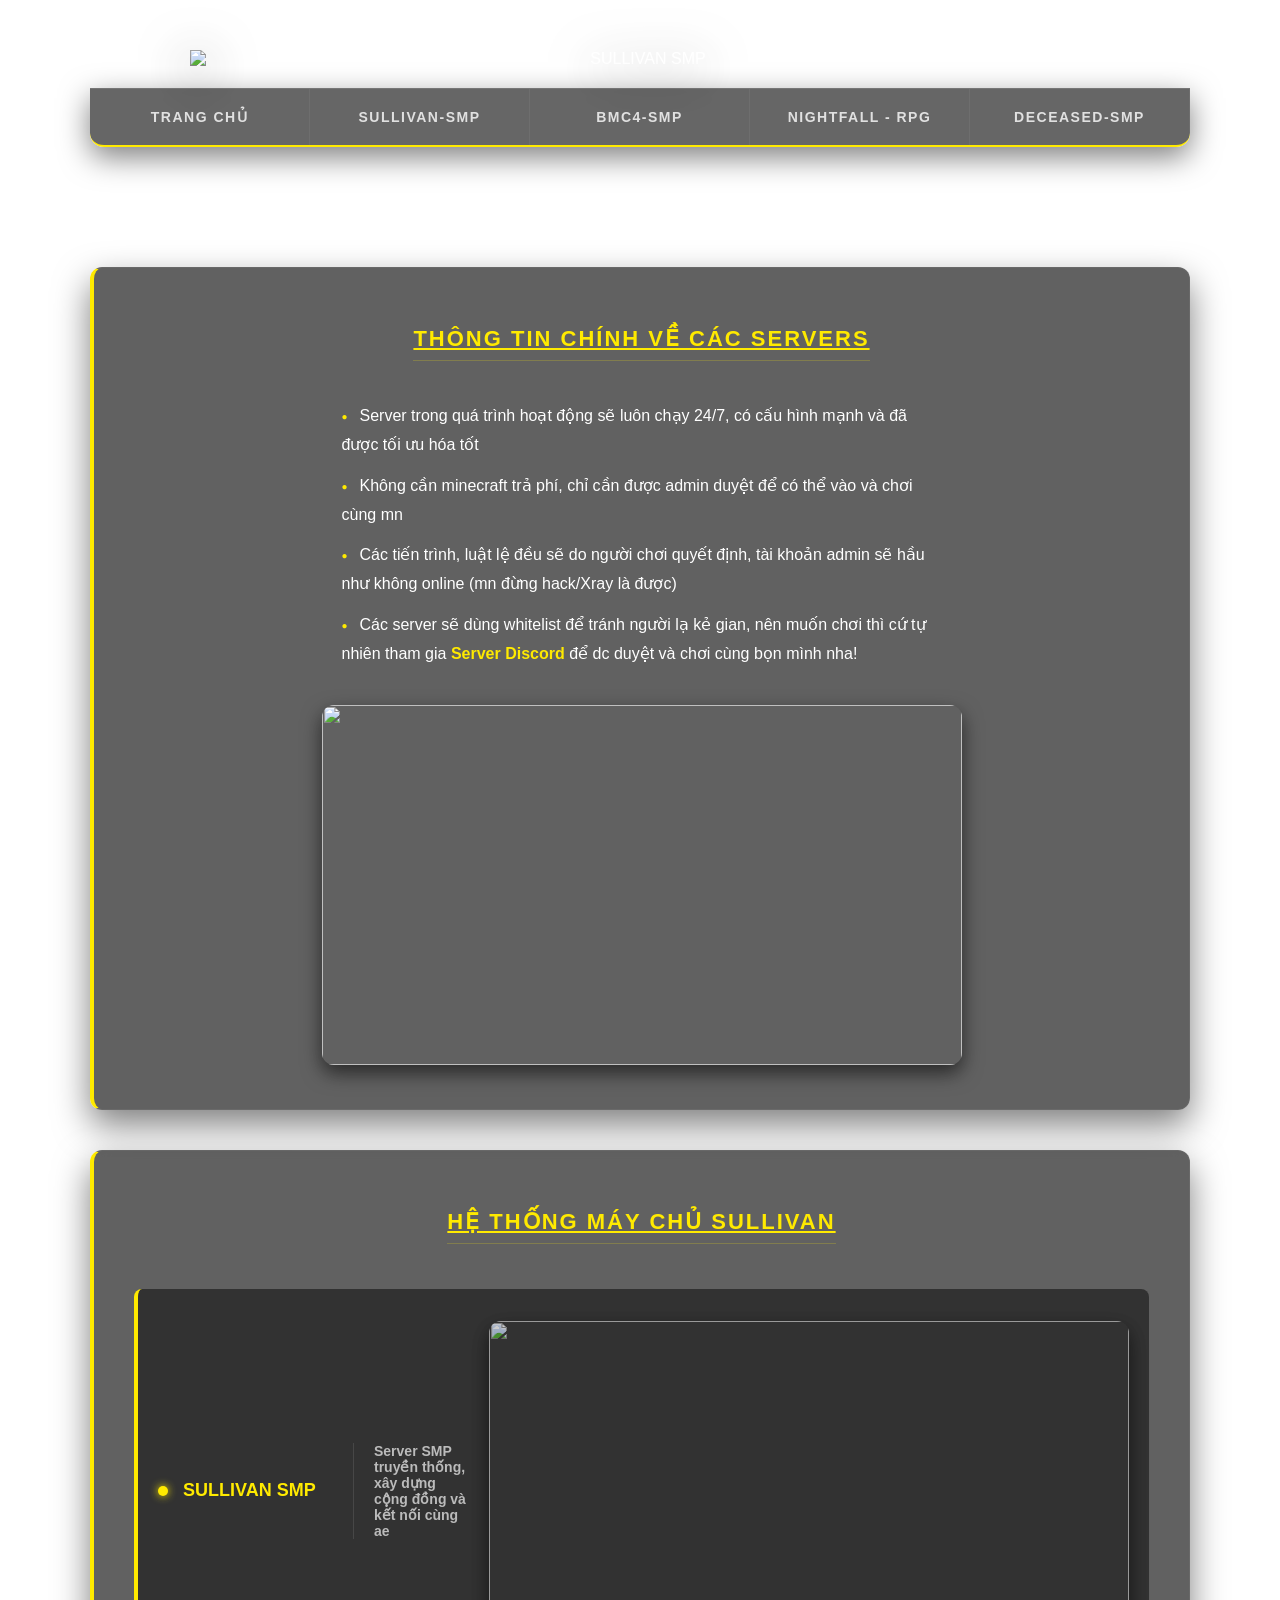
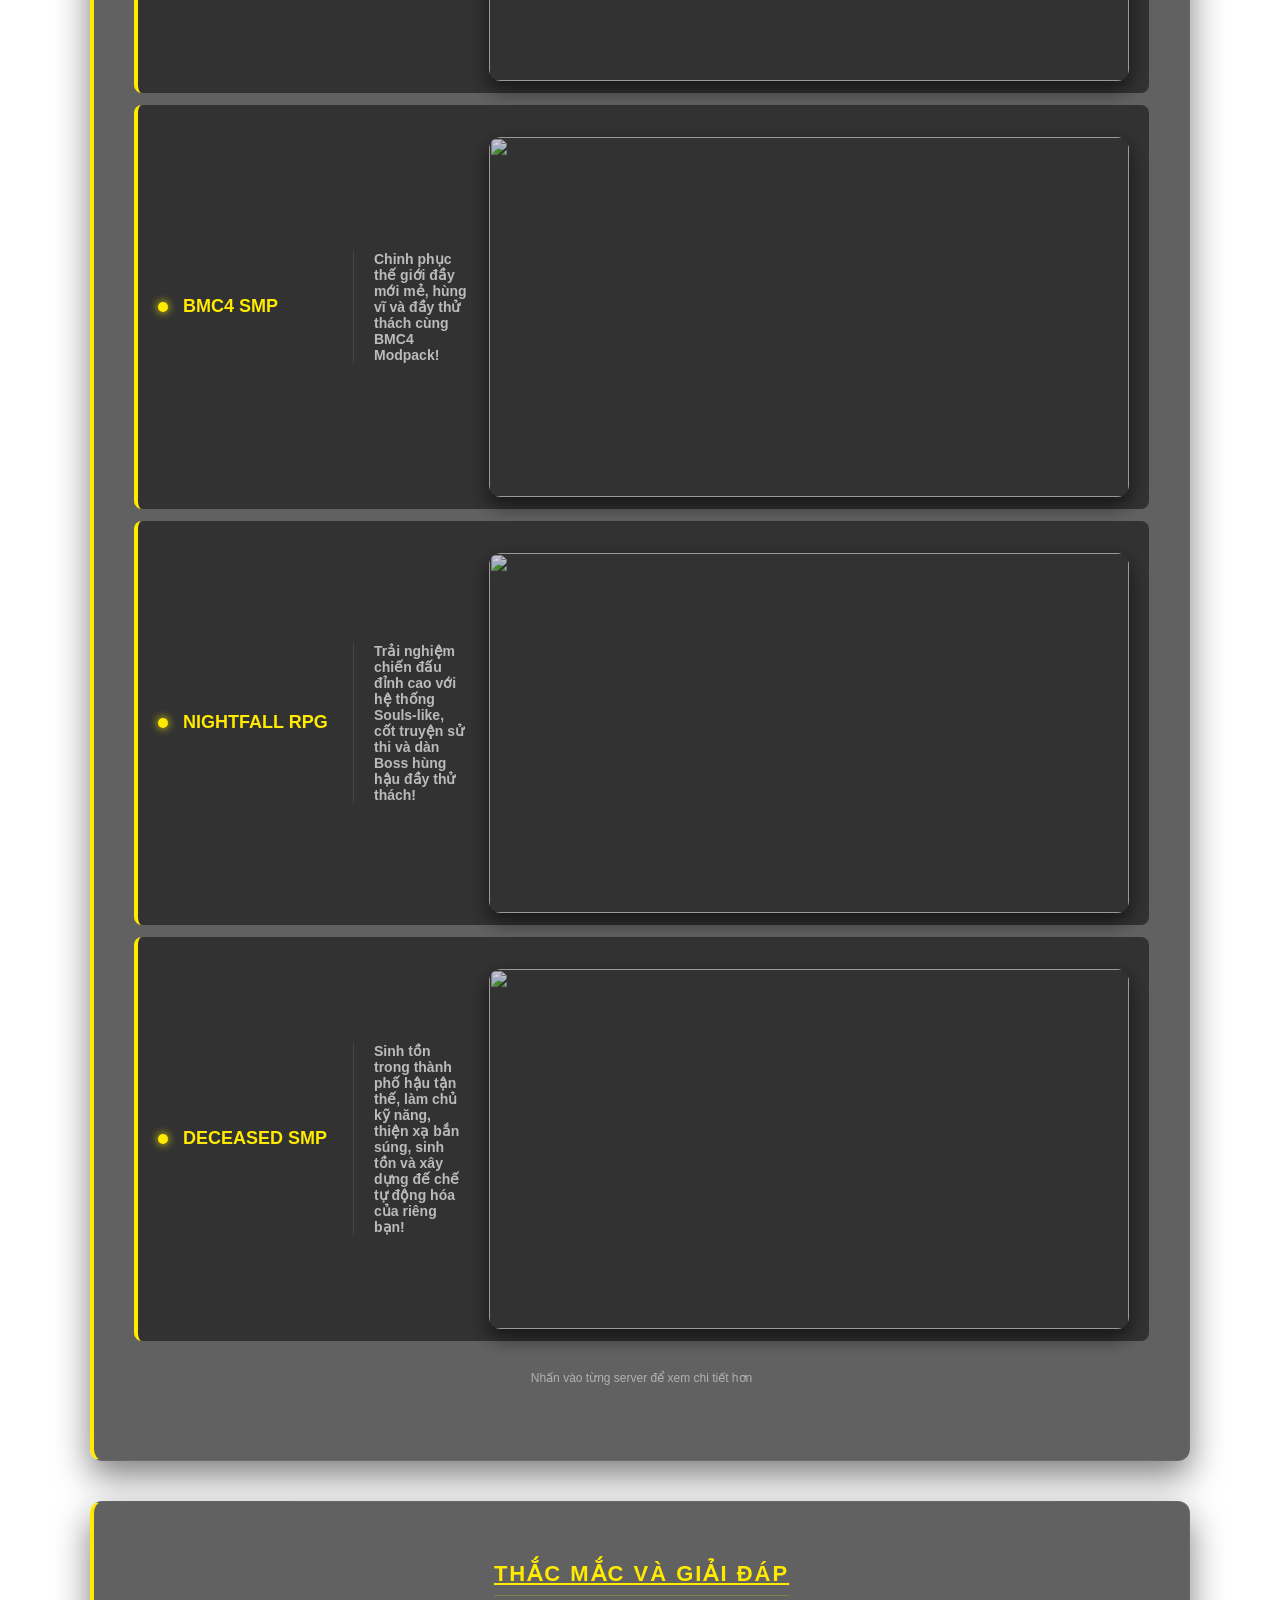
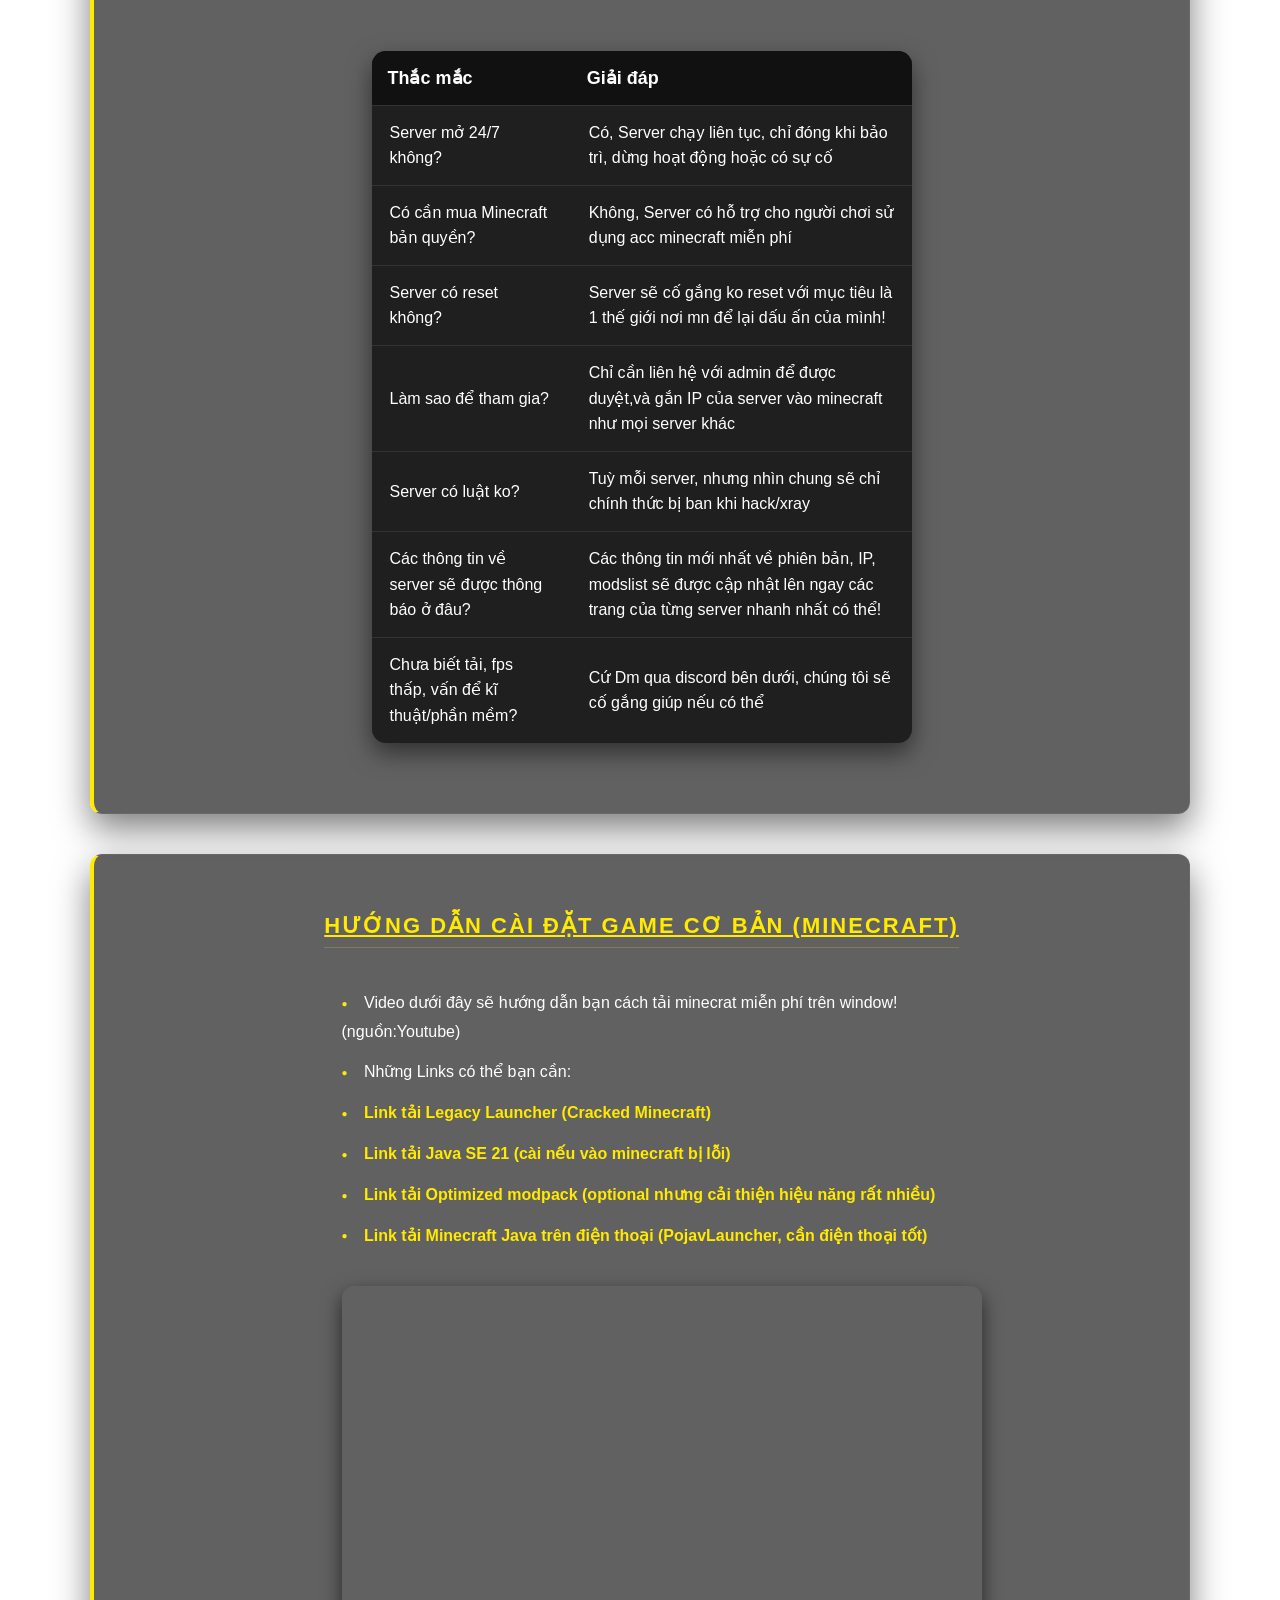
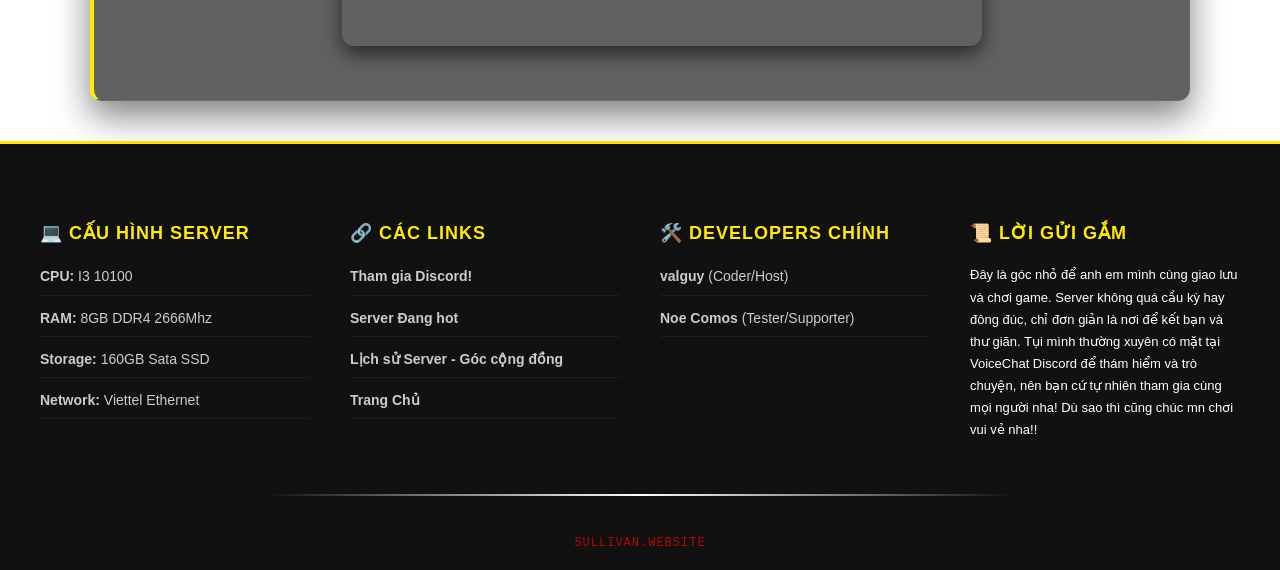
==== commit 54151c7d: "Update index.html" ====
--- a/index.html
+++ b/index.html
@@ -18,9 +18,7 @@
   alt="SULLIVAN SMP"
   class="header-title"
 />
-  <p class="spacer"></p>
-    <p class="spacer"></p>
-    <p class="spacer"></p>
+	
 </div>
 <nav class="sub-nav">
     <a href="index.html" class="nav-item"><span>TRANG CHỦ</span></a>
--- a/style.css
+++ b/style.css
@@ -631,4 +631,37 @@
     text-transform: uppercase;
     display: inline-block;
     margin-bottom: 10px;
-}+}
+    /* Main container holding the live status elements */
+    .status-text-only {
+      font-family: 'Segoe UI', Tahoma, Geneva, Verdana, sans-serif;
+      text-align: center;
+      display: flex;
+      align-items: center;
+      justify-content: center;
+      gap: 8px; /* Balanced spacing between the text and the live dot */
+    }
+
+    /* Base layout configuration for the active status line */
+    #player-count-text {
+      font-size: 15px;
+      font-weight: bold;
+      color: #ffea00; /* Forces the initial loading text to be yellow */
+    }
+
+    /* The Live Status Dot Indicator */
+    .status-dot {
+      display: inline-block;
+      width: 10px;
+      height: 10px;
+      border-radius: 50%;
+      background-color: #ffea00; /* Optional: Makes the initial dot yellow too while loading */
+      transition: background-color 0.3s ease, box-shadow 0.3s ease;
+    }
+
+    /* Dynamic UI State Rules injected via JavaScript */
+    .online-state { color: #00ff44 !important; }
+    .online-dot { background-color: #00ff44; box-shadow: 0 0 8px #00ff44; }
+
+    .offline-state { color: #ff4444 !important; }
+    .offline-dot { background-color: #ff4444; box-shadow: 0 0 8px #ff4444; }
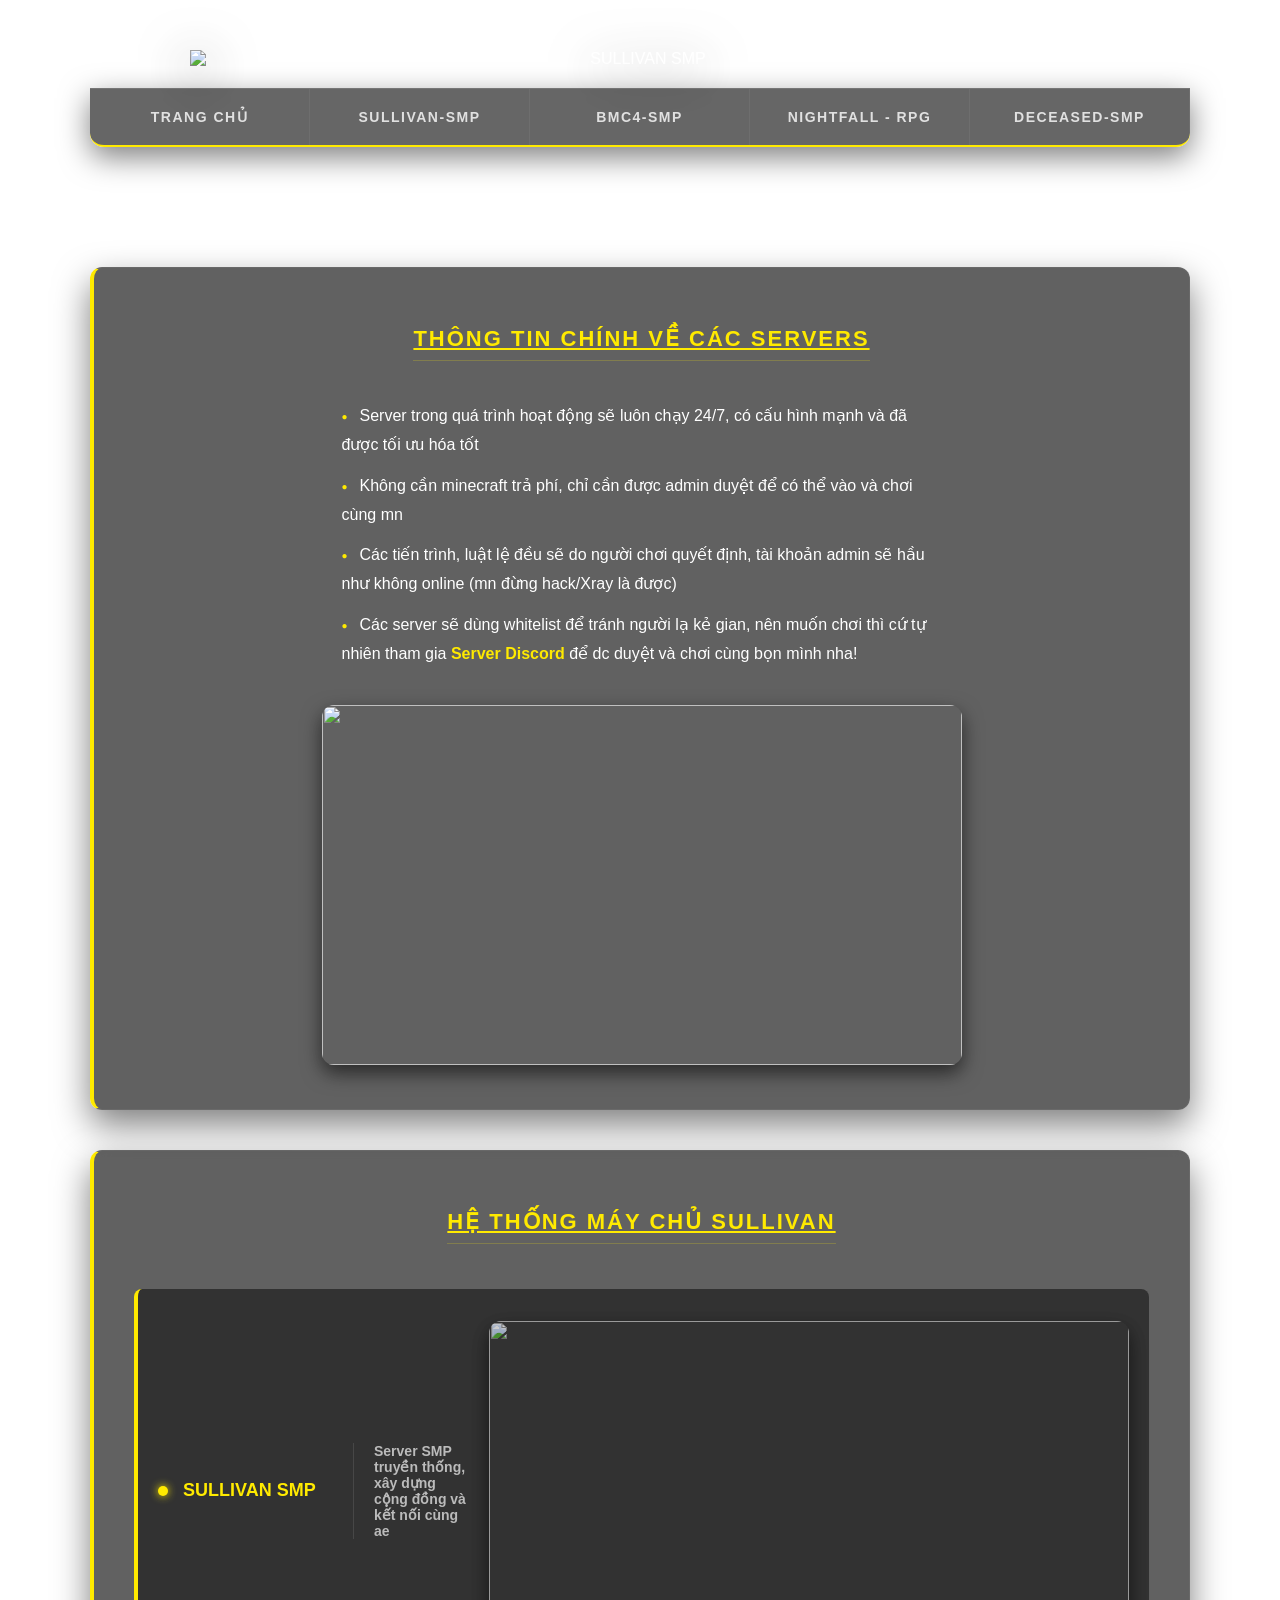
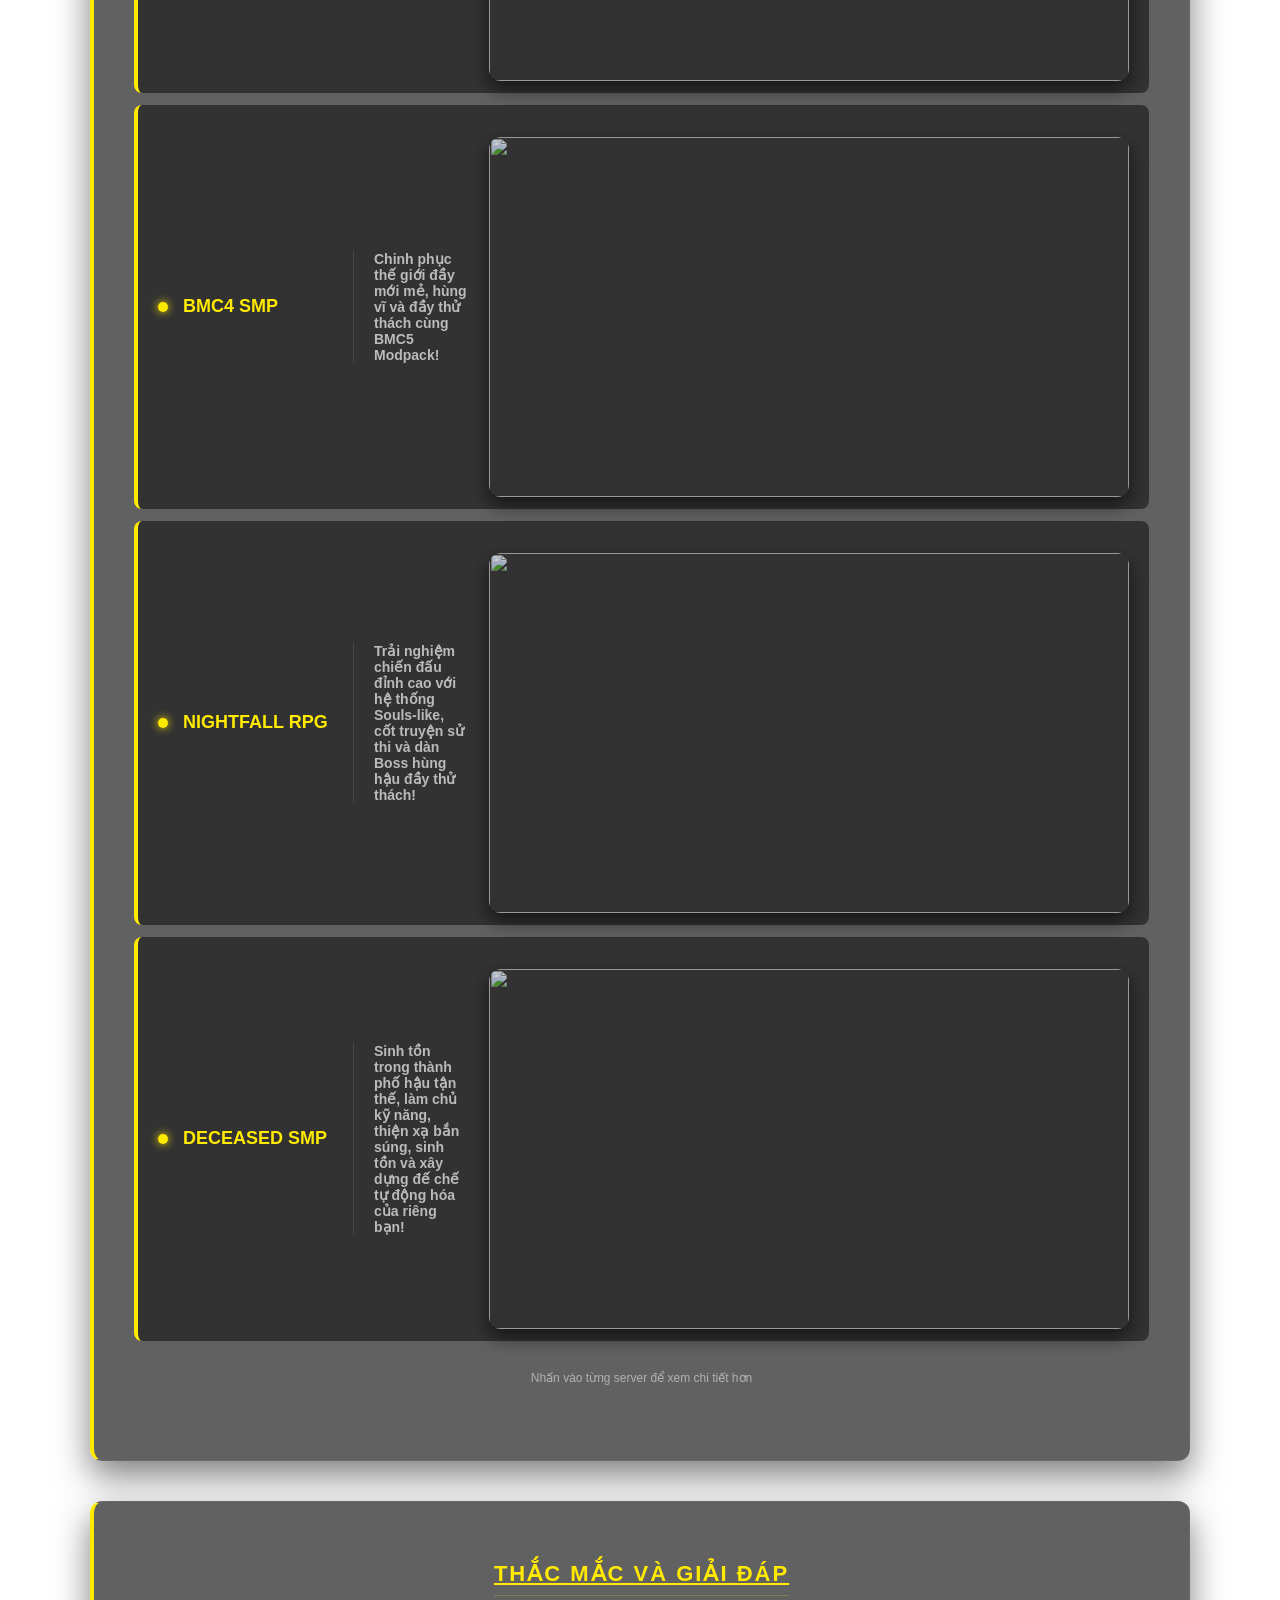
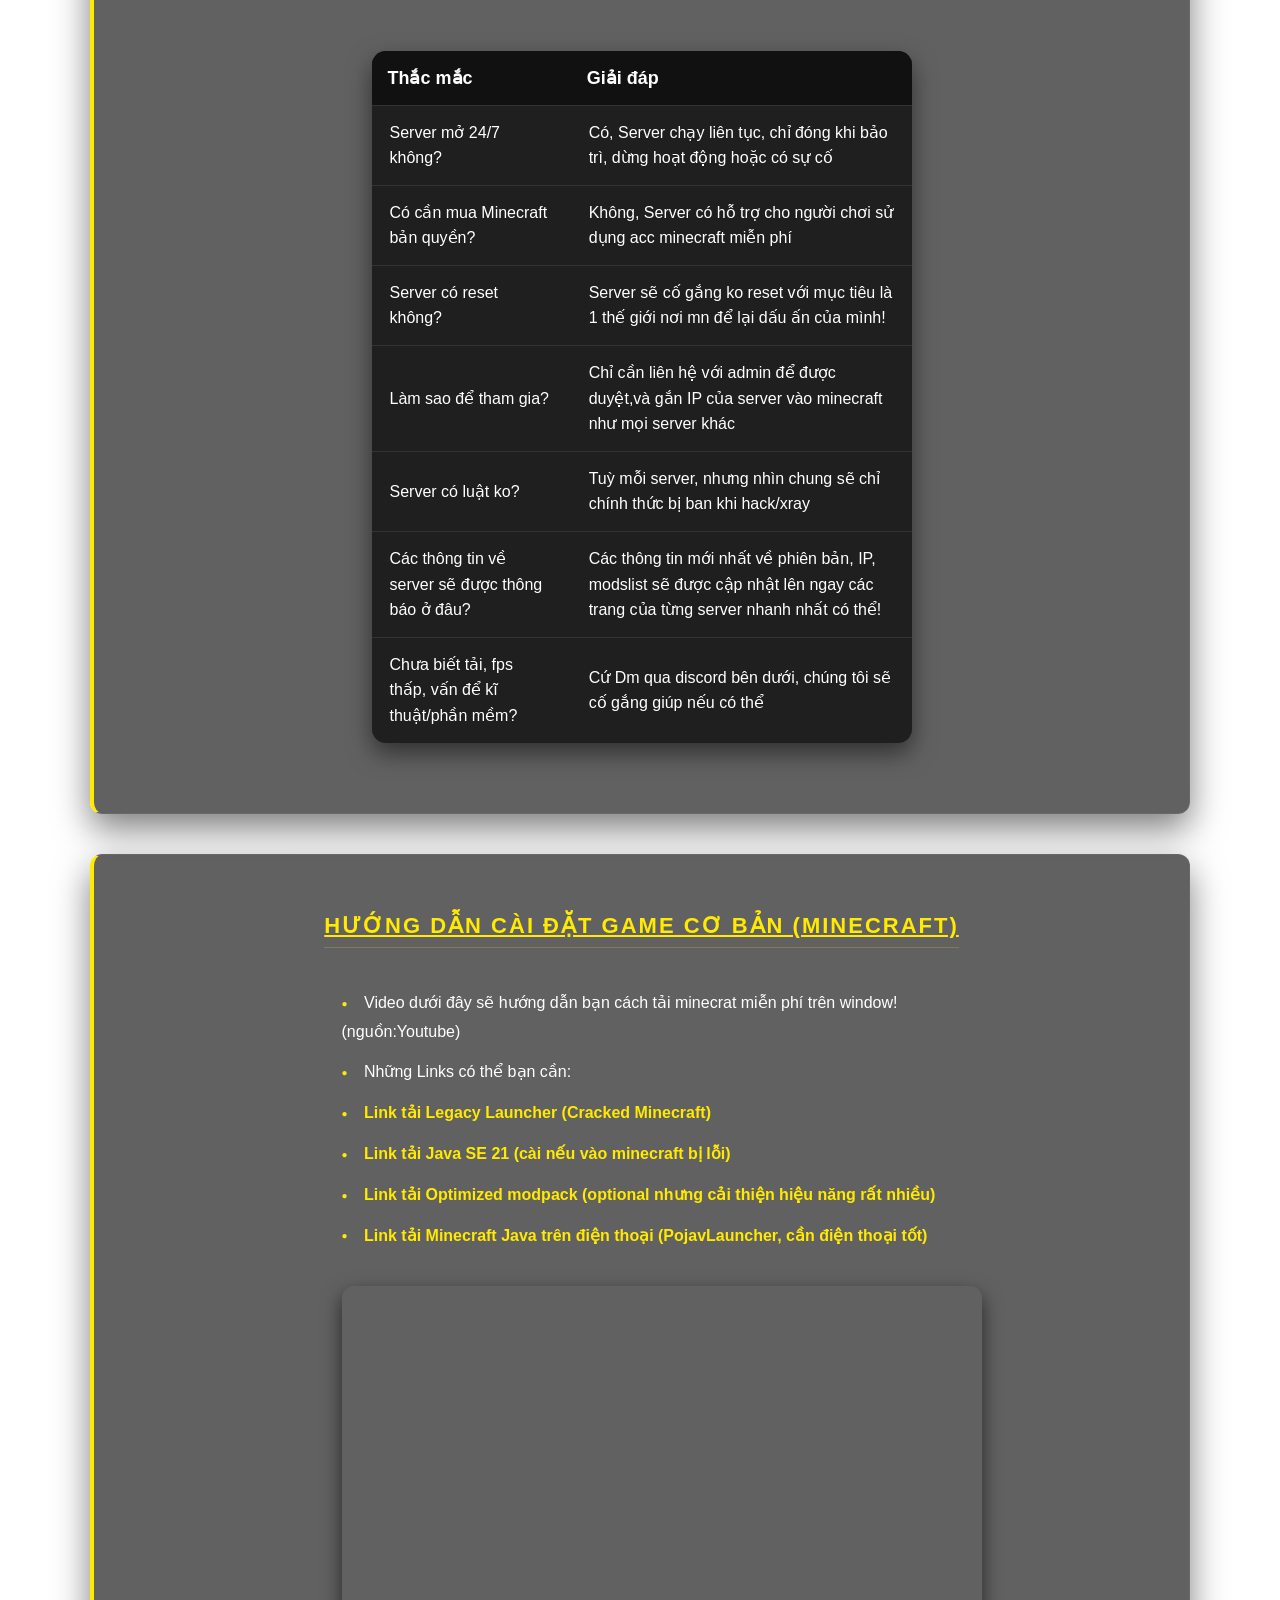
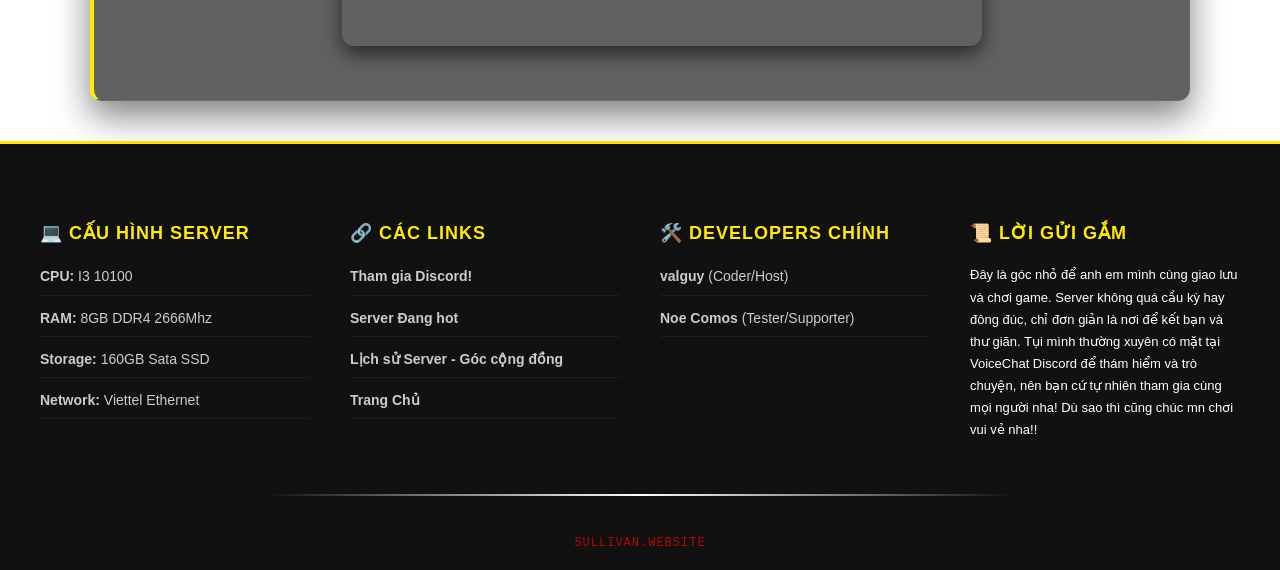
==== commit 1738c61f: "Update index.html" ====
--- a/index.html
+++ b/index.html
@@ -68,7 +68,7 @@
                 <div class="status-indicator"></div>
                 <div class="server-name">BMC4 SMP</div>
                 <div class="server-brief">
-                    Chinh phục thế giới đầy mới mẻ, hùng vĩ và đầy thử thách cùng BMC4 Modpack!
+                    Chinh phục thế giới đầy mới mẻ, hùng vĩ và đầy thử thách cùng BMC5 Modpack!
                 </div>
                 <img src="https://i.imgur.com/WYHWxnW.jpeg" class="server-action-img">
             </a>
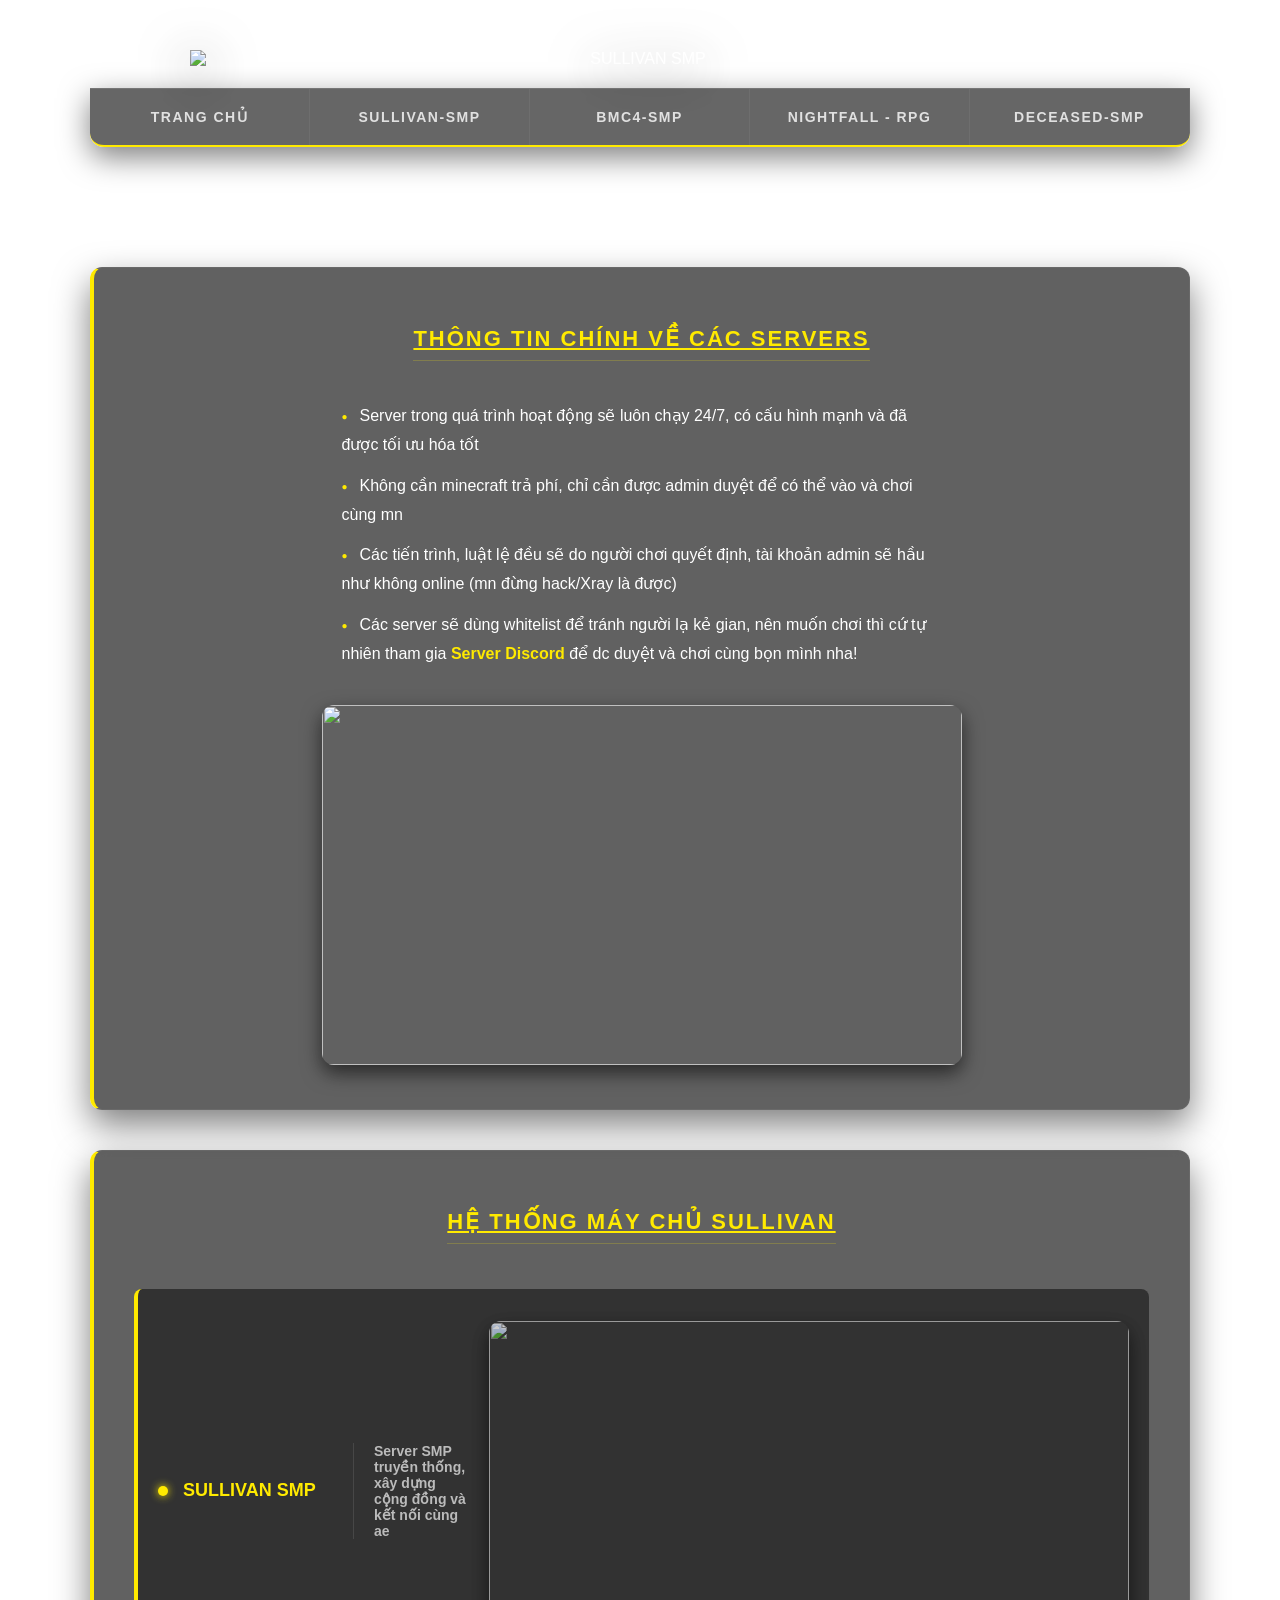
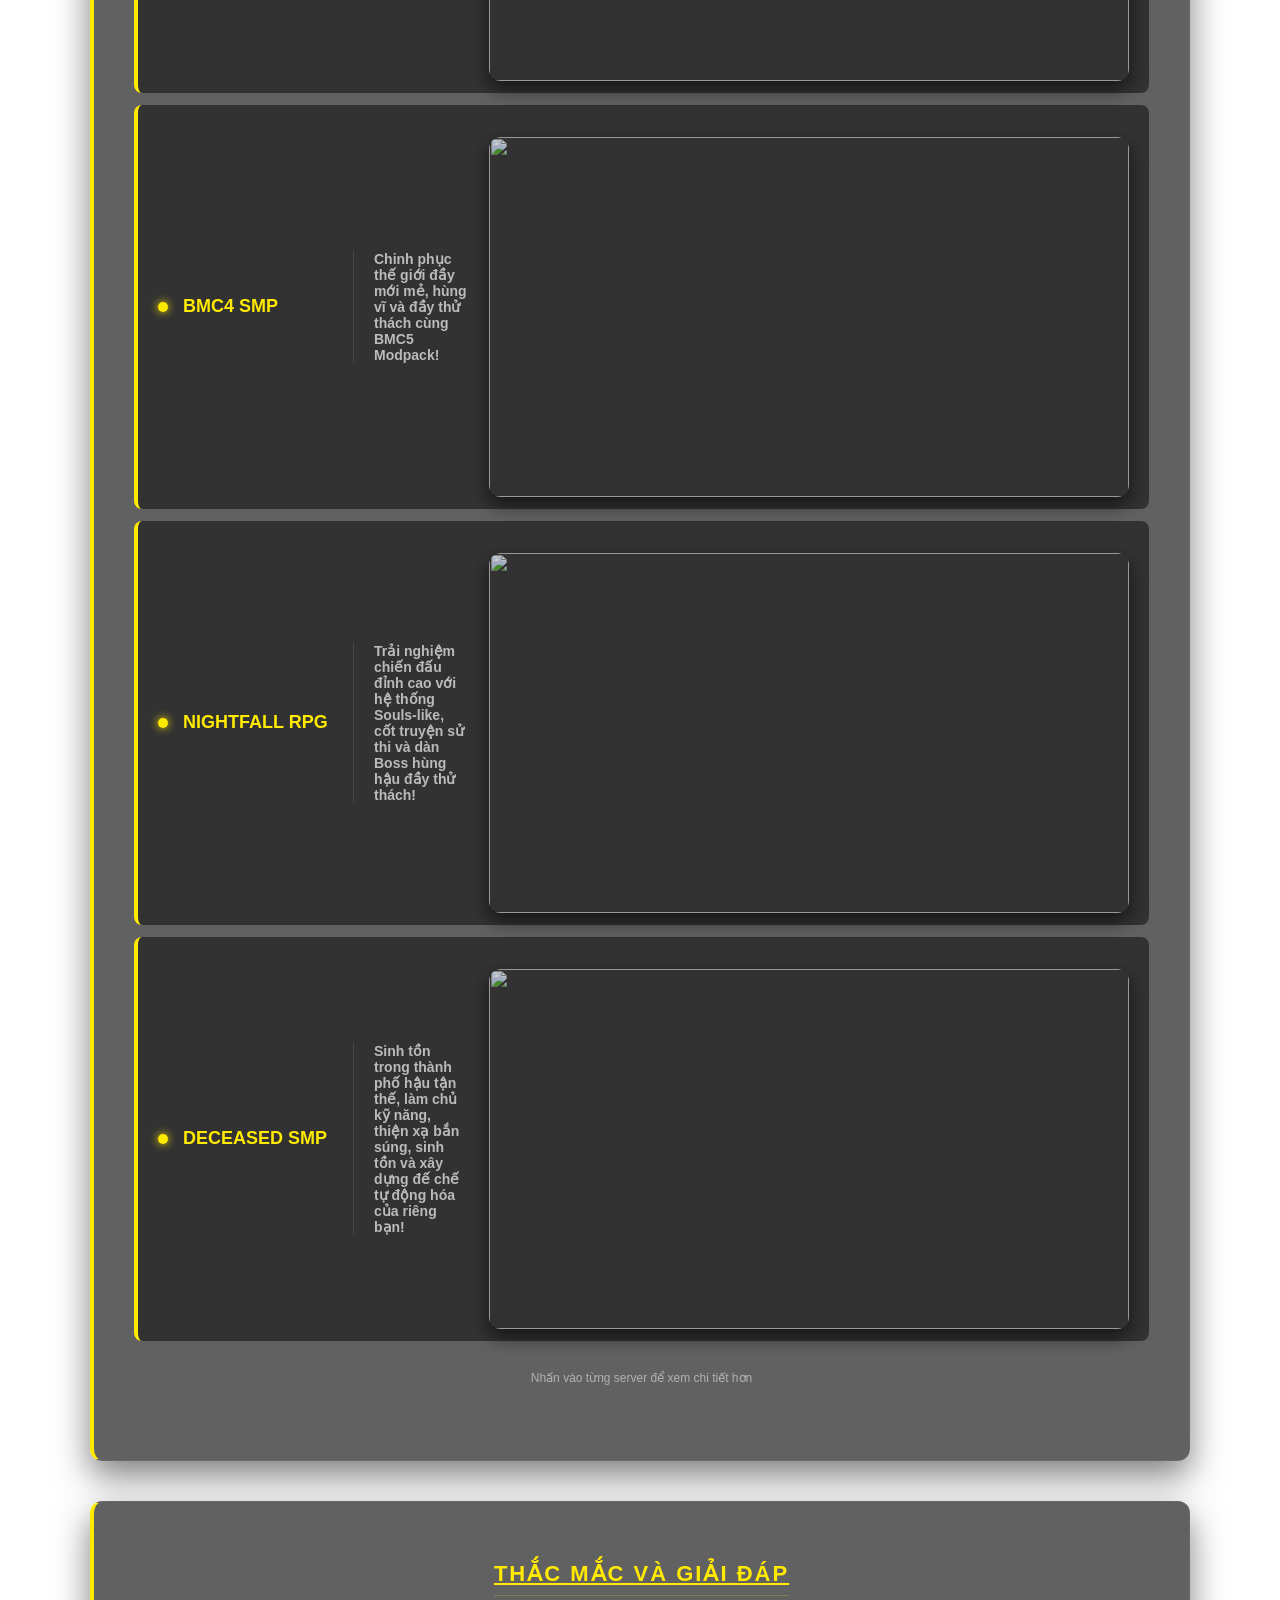
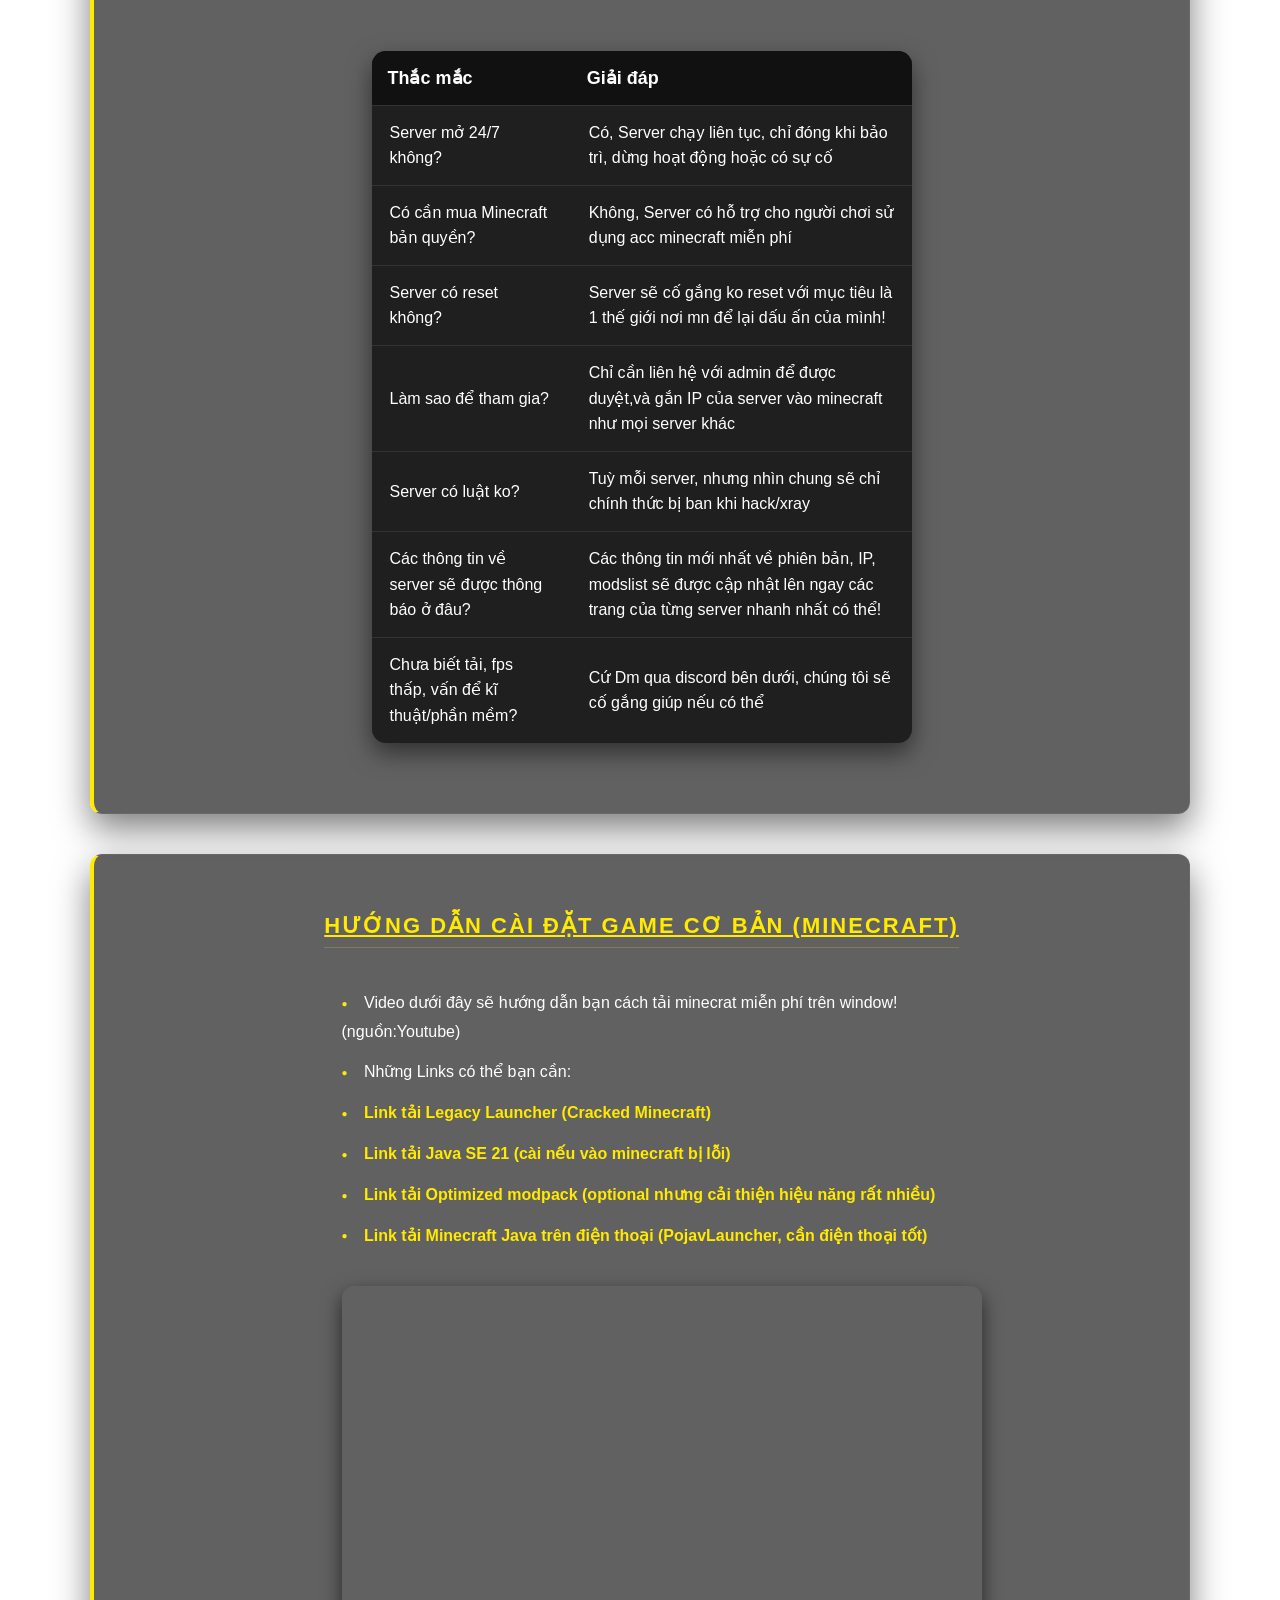
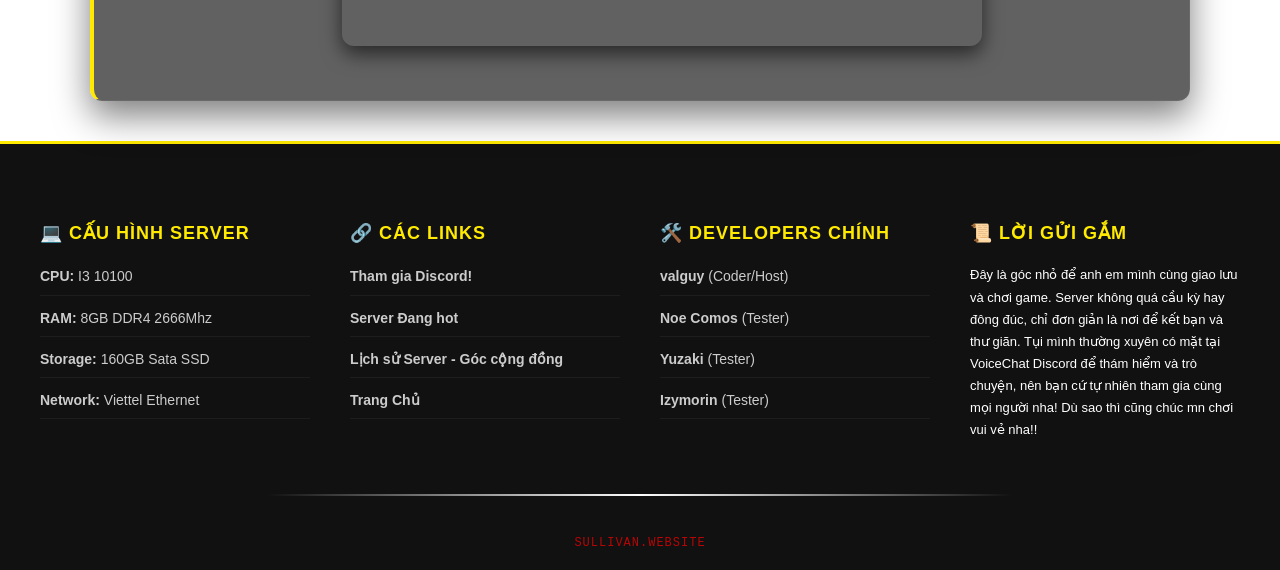
==== commit 0edc0fb5: "Update index.html" ====
--- a/index.html
+++ b/index.html
@@ -192,8 +192,10 @@
     <div class="footer-box">
       <h3>🛠️ Developers Chính</h3>
       <ul class="footer-list">
-        <li><strong>valguy</strong> (Coder/Host)</li>
-        <li><strong>Noe Comos</strong> (Tester/Supporter)</li>
+<li><strong>valguy</strong> (Coder/Host)</li>
+        <li><strong>Noe Comos</strong> (Tester)</li>
+        <li><strong>Yuzaki</strong> (Tester)</li>
+        <li><strong>Izymorin</strong> (Tester)</li>
       </ul>
     </div>
 
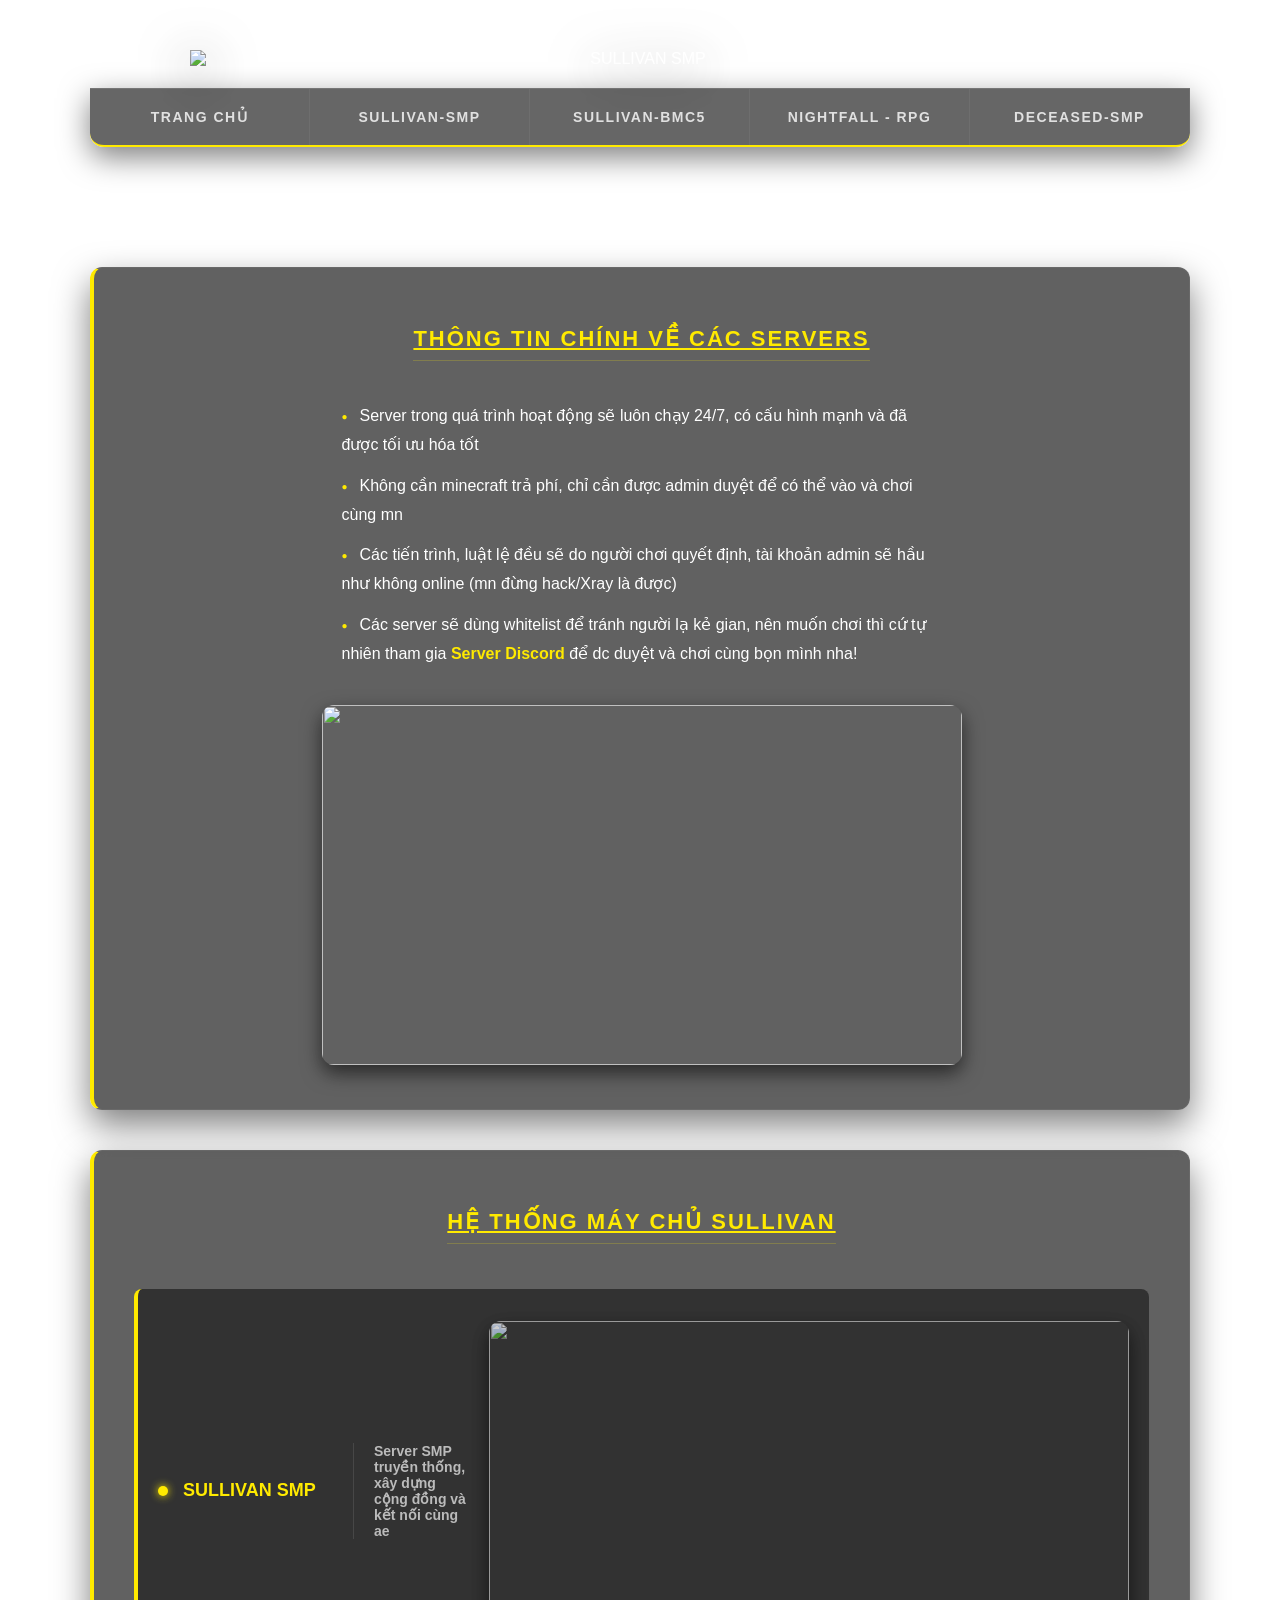
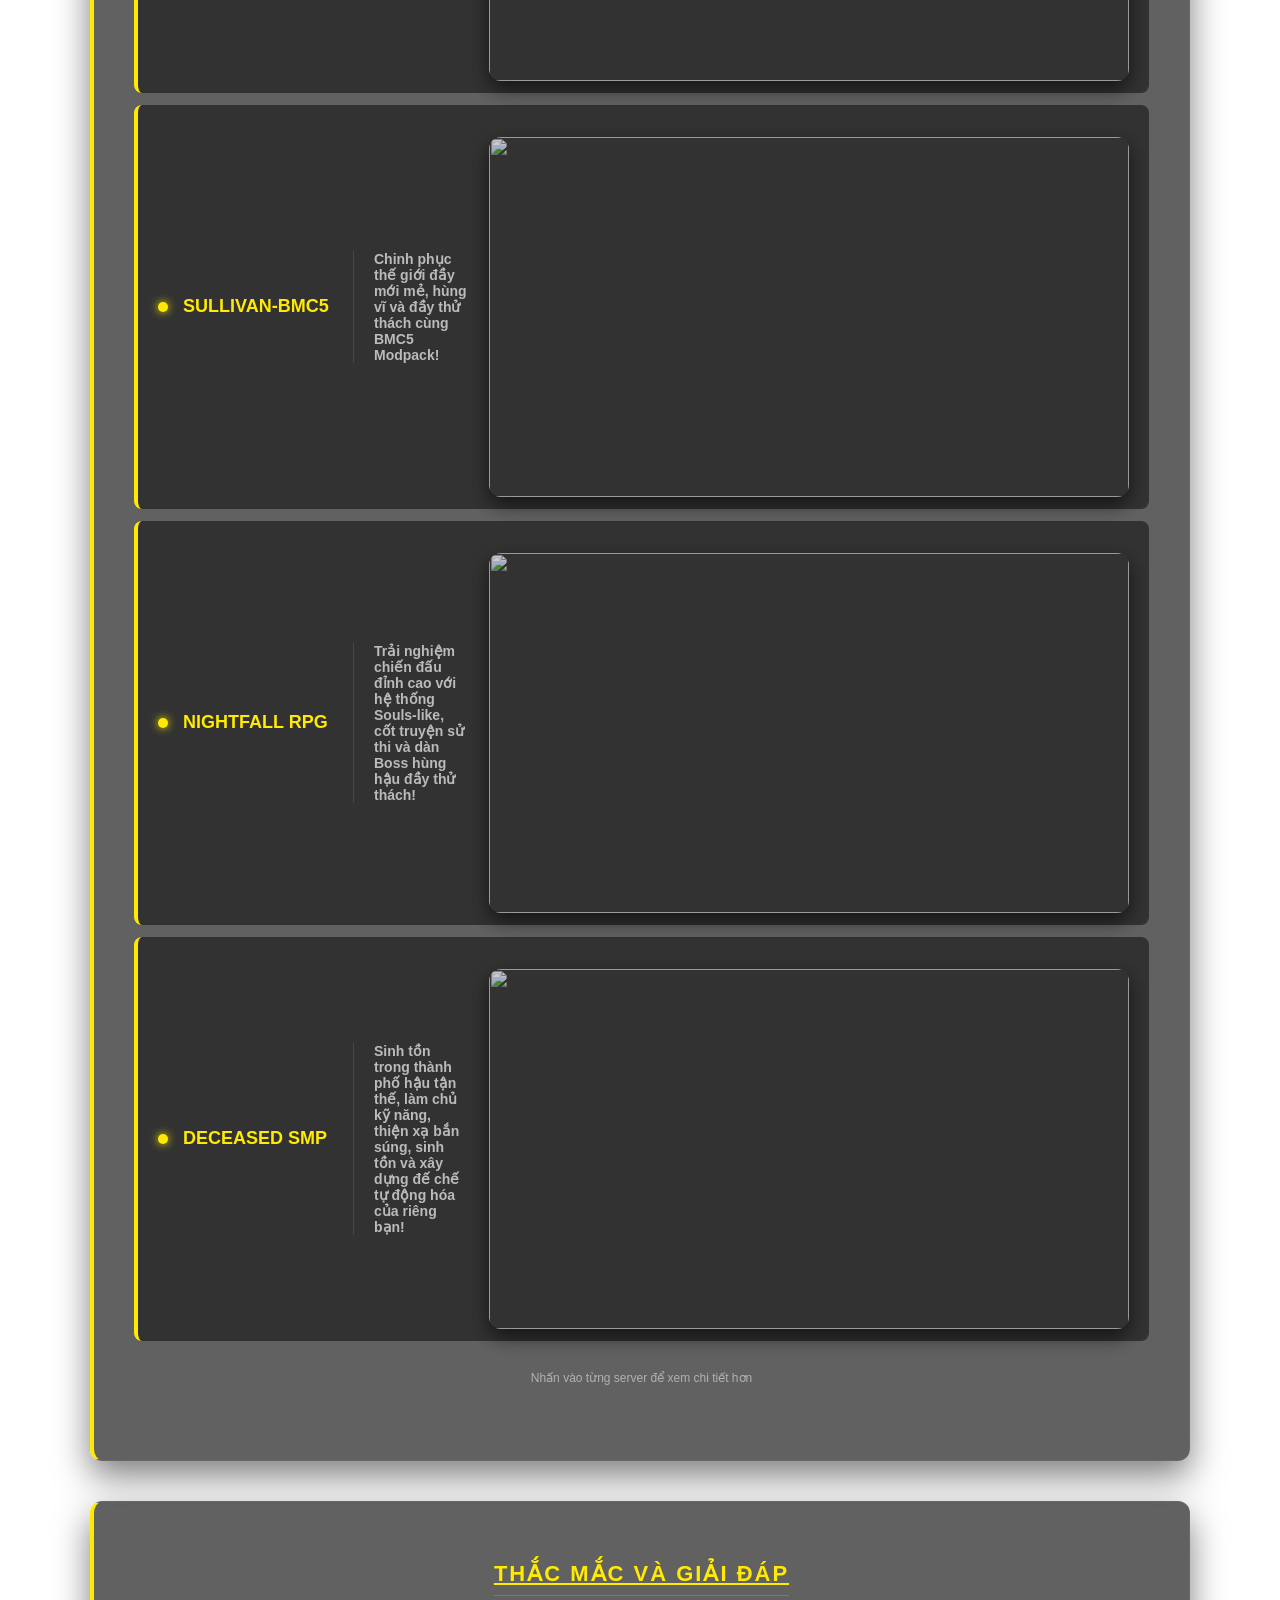
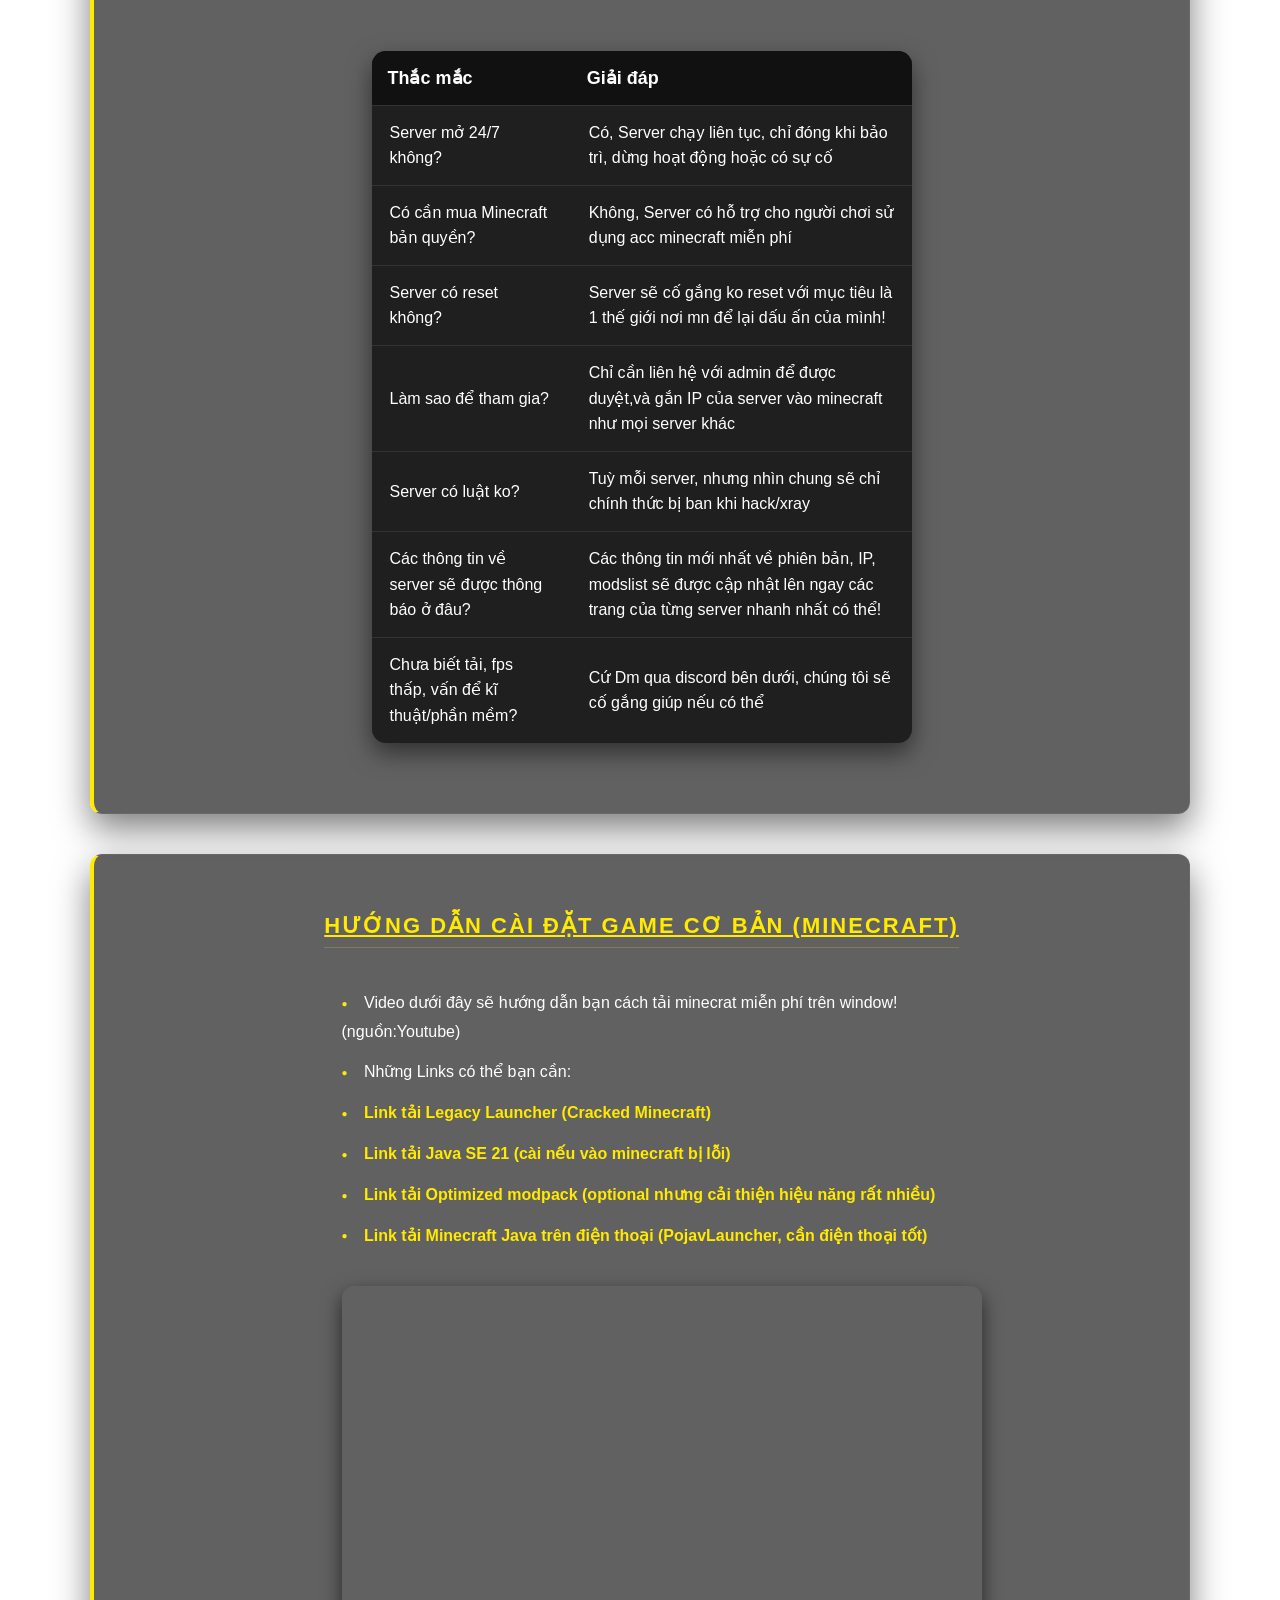
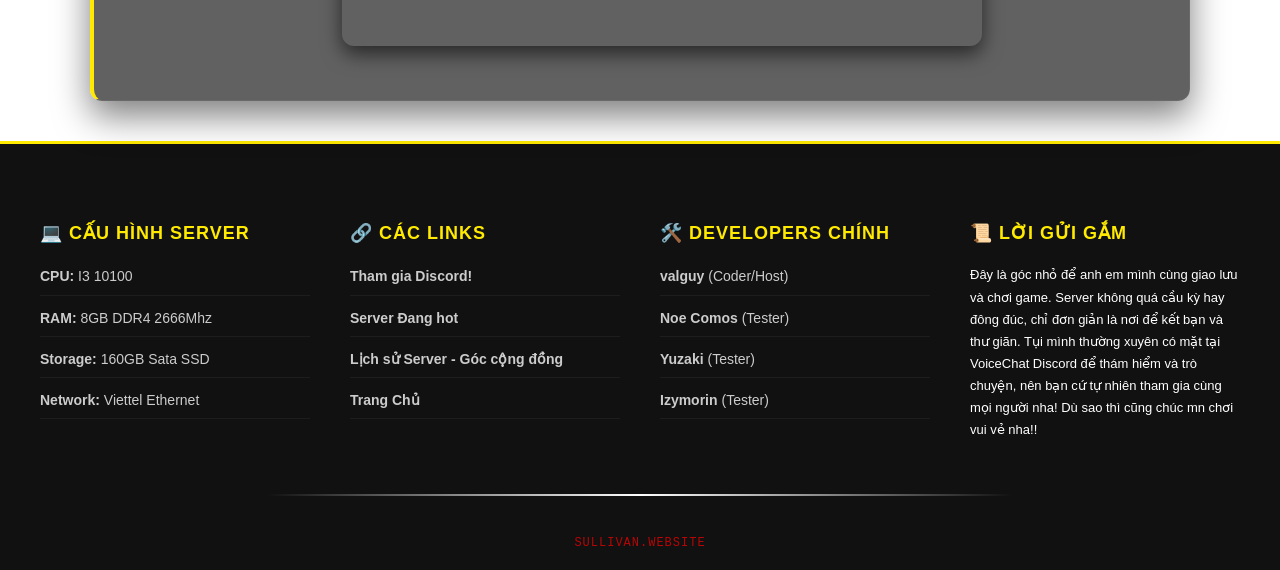
==== commit 73d02db5: "Update index.html" ====
--- a/index.html
+++ b/index.html
@@ -23,11 +23,9 @@
 <nav class="sub-nav">
     <a href="index.html" class="nav-item"><span>TRANG CHỦ</span></a>
     <a href="server1.html" class="nav-item"><span>SULLIVAN-SMP</span></a>
-    <a href="server2.html" class="nav-item"><span>BMC4-SMP</span></a>
-    <a href="server3.html" class="nav-item"><span>NIGHTFALL - RPG
-</span></a>
-    <a href="server4.html" class="nav-item"><span>DECEASED-SMP
-</span></a>
+    <a href="server2.html" class="nav-item"><span>SULLIVAN-BMC5</span></a>
+    <a href="server3.html" class="nav-item"><span>NIGHTFALL - RPG</span></a>
+    <a href="server4.html" class="nav-item"><span>DECEASED-SMP</span></a>
 
 </nav>
     
@@ -66,7 +64,7 @@
 
             <a href="server2.html" class="server-entry online">
                 <div class="status-indicator"></div>
-                <div class="server-name">BMC4 SMP</div>
+                <div class="server-name">SULLIVAN-BMC5</div>
                 <div class="server-brief">
                     Chinh phục thế giới đầy mới mẻ, hùng vĩ và đầy thử thách cùng BMC5 Modpack!
                 </div>
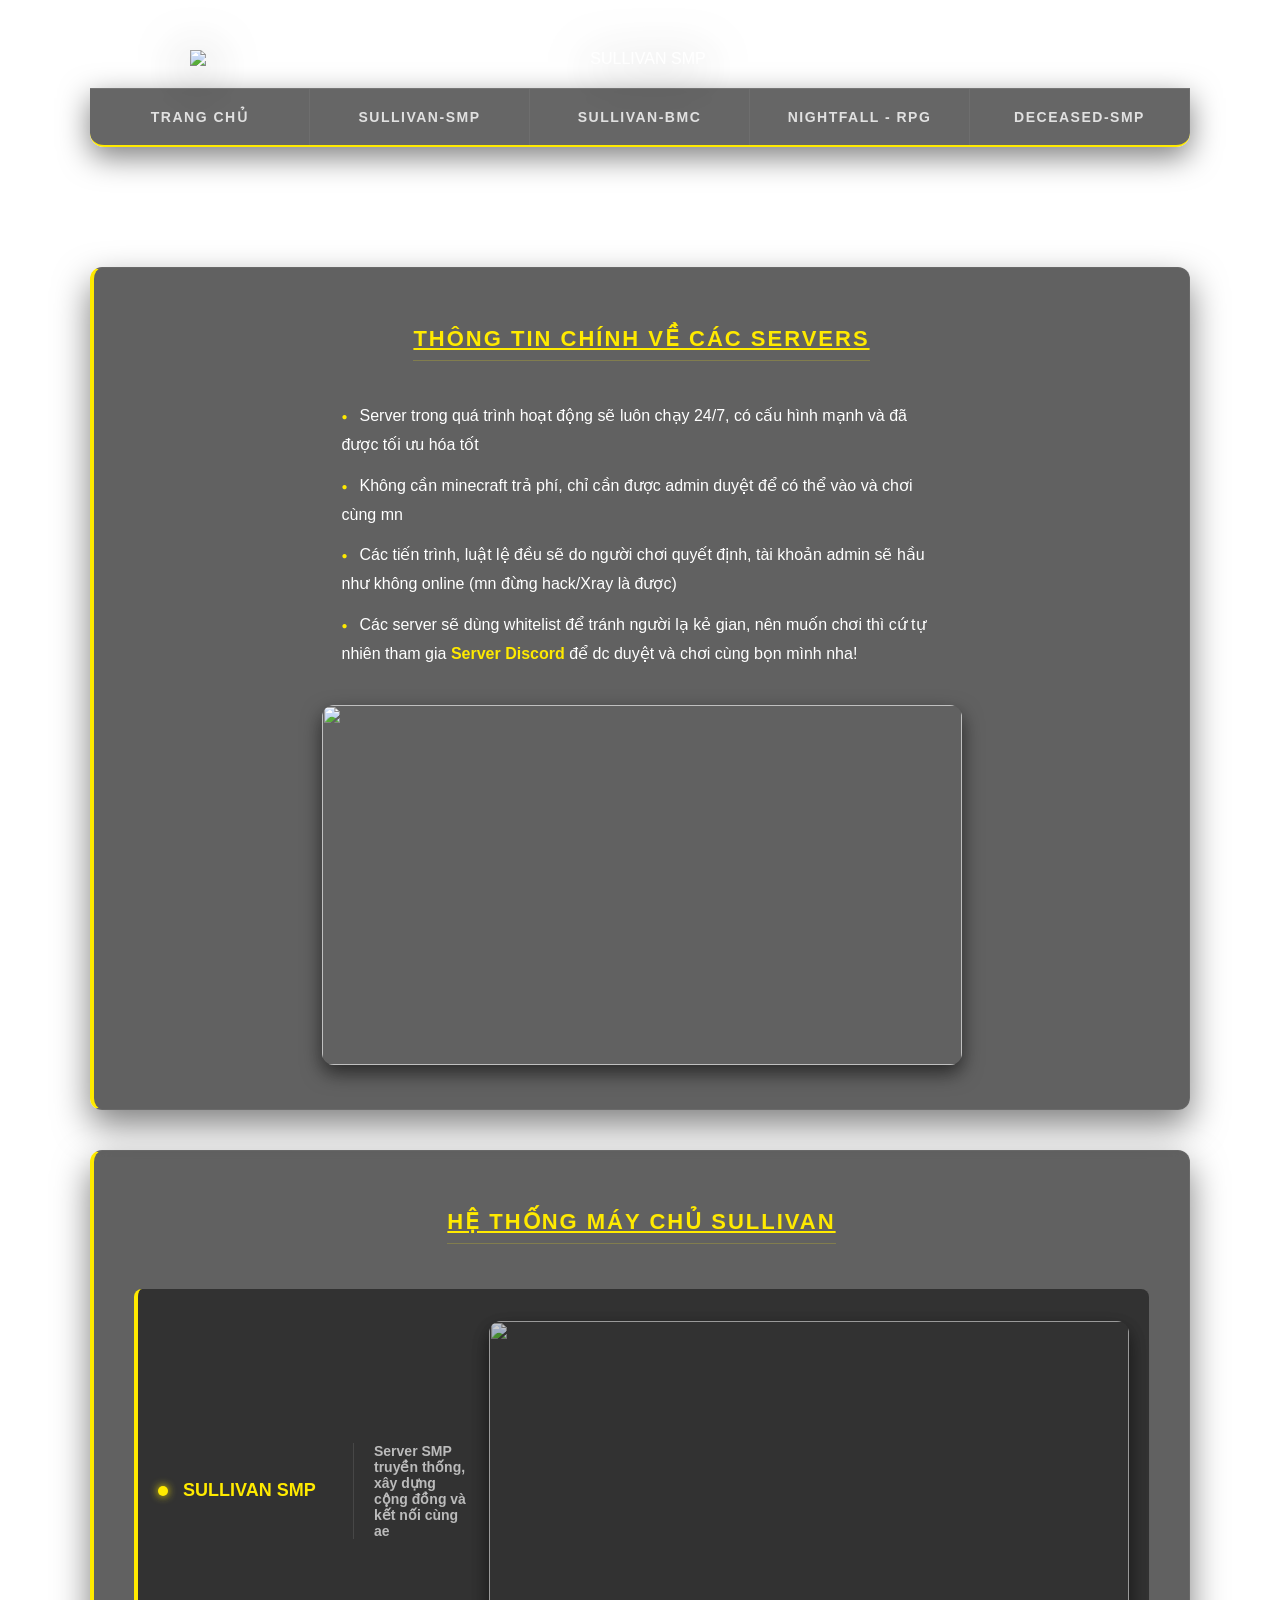
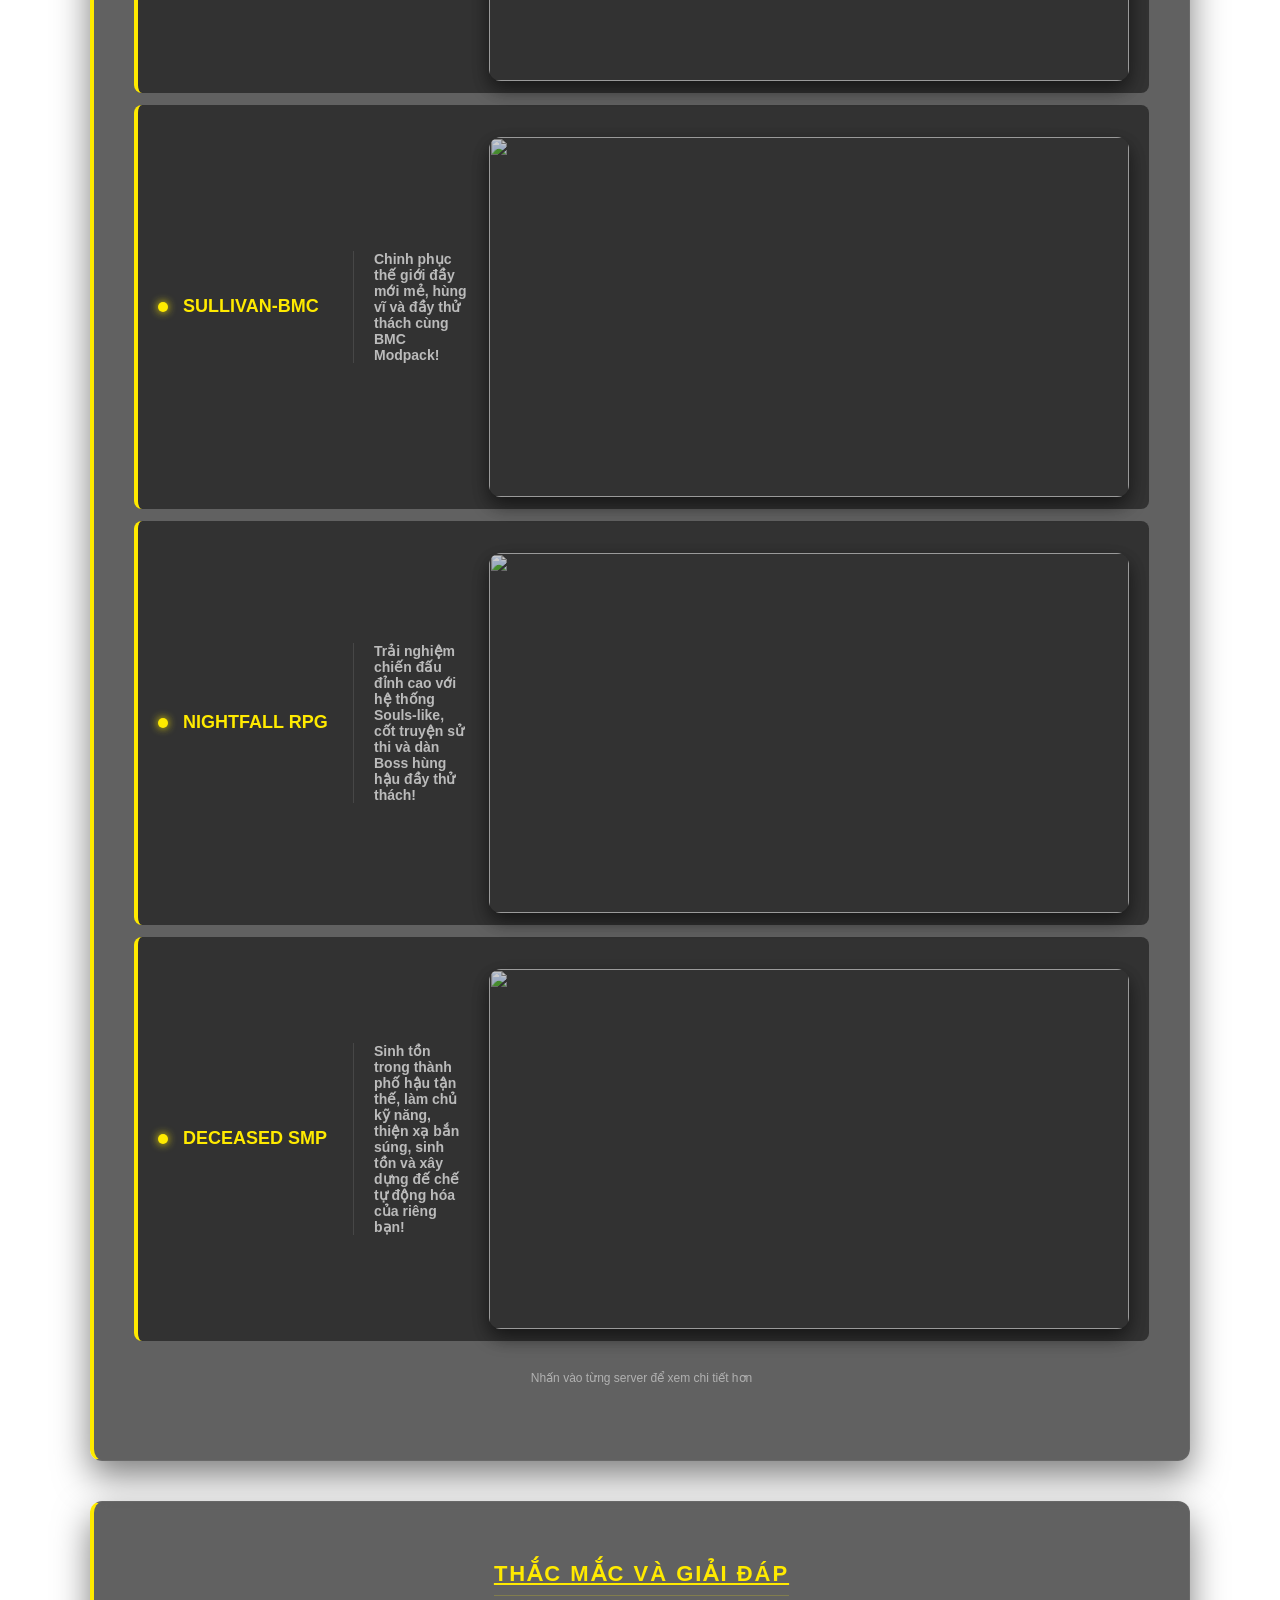
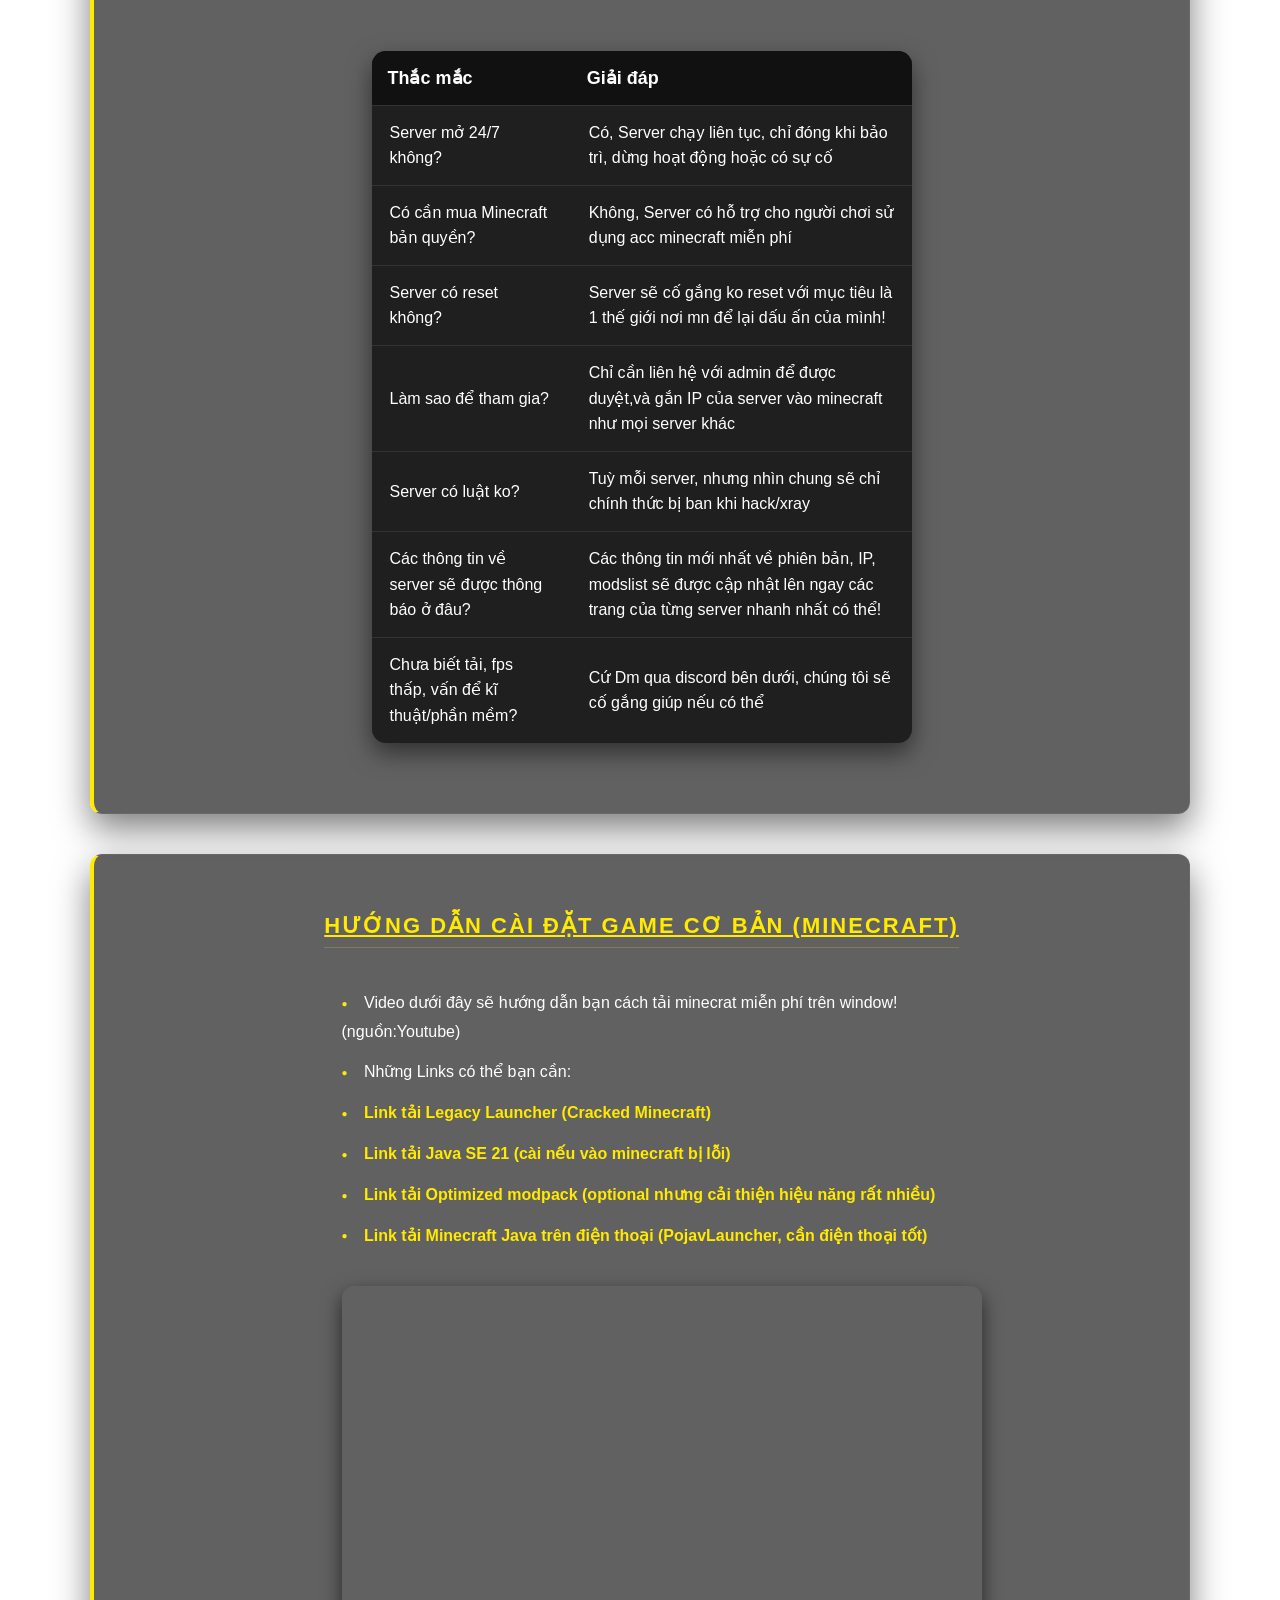
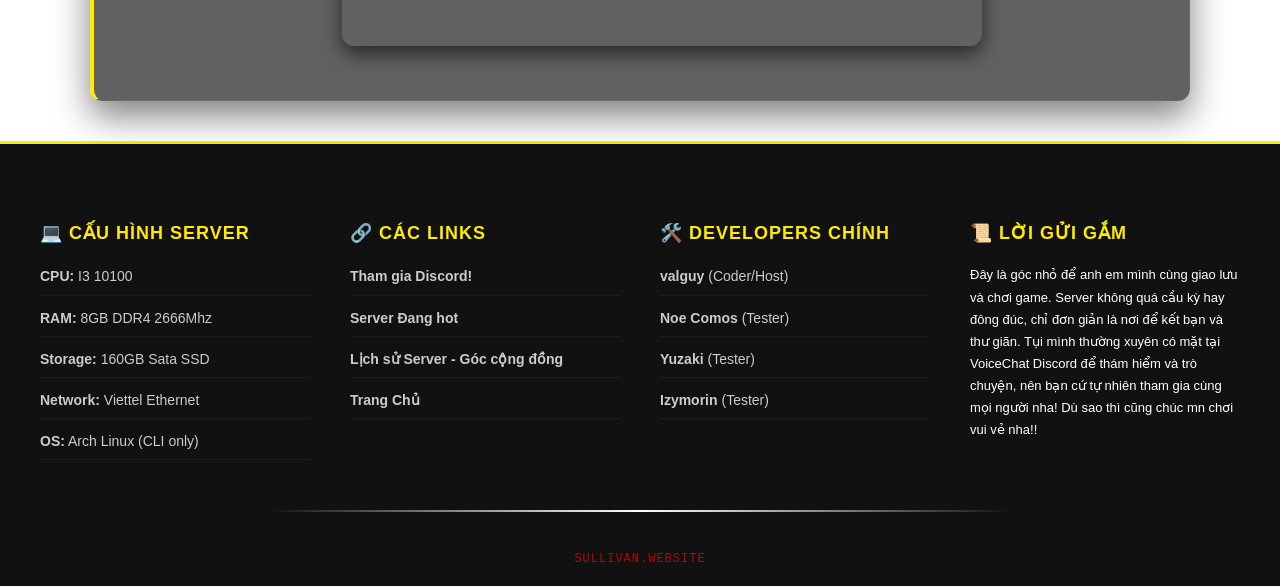
==== commit 50f9f23c: "Update index.html" ====
--- a/index.html
+++ b/index.html
@@ -23,7 +23,7 @@
 <nav class="sub-nav">
     <a href="index.html" class="nav-item"><span>TRANG CHỦ</span></a>
     <a href="server1.html" class="nav-item"><span>SULLIVAN-SMP</span></a>
-    <a href="server2.html" class="nav-item"><span>SULLIVAN-BMC5</span></a>
+    <a href="server2.html" class="nav-item"><span>SULLIVAN-BMC</span></a>
     <a href="server3.html" class="nav-item"><span>NIGHTFALL - RPG</span></a>
     <a href="server4.html" class="nav-item"><span>DECEASED-SMP</span></a>
 
@@ -64,9 +64,9 @@
 
             <a href="server2.html" class="server-entry online">
                 <div class="status-indicator"></div>
-                <div class="server-name">SULLIVAN-BMC5</div>
-                <div class="server-brief">
-                    Chinh phục thế giới đầy mới mẻ, hùng vĩ và đầy thử thách cùng BMC5 Modpack!
+                <div class="server-name">SULLIVAN-BMC</div>
+                <div class="server-brief">
+                    Chinh phục thế giới đầy mới mẻ, hùng vĩ và đầy thử thách cùng BMC Modpack!
                 </div>
                 <img src="https://i.imgur.com/WYHWxnW.jpeg" class="server-action-img">
             </a>
@@ -174,6 +174,8 @@
         <li><strong>RAM:</strong> 8GB DDR4 2666Mhz</li>
         <li><strong>Storage:</strong> 160GB Sata SSD</li>
         <li><strong>Network:</strong> Viettel Ethernet</li>
+		            <li><strong>OS:</strong> Arch Linux (CLI only)</li>
+
       </ul>
     </div>
 
@@ -181,7 +183,7 @@
       <h3>🔗 Các Links</h3>
       <ul class="footer-list">
         <li><a href="https://discord.gg/cVV5dSq7Ph" target="_blank">Tham gia Discord!</a></li>
-        <li><a href="server1.html">Server Đang hot</a></li>
+        <li><a href="server2.html">Server Đang hot</a></li>
         <li><a href="develop.html">Lịch sử Server - Góc cộng đồng</a></li>
         <li><a href="index.html">Trang Chủ</a></li>
       </ul>
--- a/style.css
+++ b/style.css
@@ -665,3 +665,290 @@
 
     .offline-state { color: #ff4444 !important; }
     .offline-dot { background-color: #ff4444; box-shadow: 0 0 8px #ff4444; }
+
+/* Container 2 cột gốc, tăng kích thước khoảng cách để tạo độ chunky */
+.modpack-download-container-v2 {
+    display: flex;
+    align-items: center;
+    gap: 45px;
+    text-align: left;
+    flex-wrap: wrap;
+    margin-top: 25px;
+}
+
+.modpack-download-text-v2 {
+    flex: 1.4;
+    min-width: 320px;
+}
+
+.modpack-download-text-v2 p {
+    font-size: 15px;
+    line-height: 1.8;
+    margin-bottom: 15px;
+}
+
+/* Cụm nút bấm hành động to và dày dặn hơn */
+.modpack-action-group-v2 {
+    display: flex;
+    align-items: center;
+    gap: 15px;
+    margin-top: 30px;
+    flex-wrap: wrap;
+}
+
+/* Nút Google Drive lớn, chunky và phát sáng */
+.main-drive-btn-v2 {
+    display: inline-block;
+    padding: 16px 32px;
+    background: #ffea00;
+    color: #000000 !important;
+    border: 2px solid #ffea00;
+    border-radius: 10px;
+    text-decoration: none;
+    font-weight: 900;
+    font-size: 15px;
+    letter-spacing: 0.5px;
+    transition: all 0.3s cubic-bezier(0.23, 1, 0.32, 1);
+    box-shadow: 0 6px 20px rgba(255, 234, 0, 0.25);
+    text-transform: uppercase;
+}
+
+.main-drive-btn-v2:hover {
+    background: #ffffff;
+    border-color: #ffffff;
+    transform: translateY(-4px);
+    box-shadow: 0 10px 28px rgba(255, 255, 255, 0.35), 0 0 20px rgba(255, 234, 0, 0.2);
+}
+
+/* Nút Discord phụ chunky đồng bộ */
+.side-discord-btn-v2 {
+    display: inline-block;
+    padding: 15px 24px;
+    background: rgba(88, 101, 242, 0.12);
+    border: 2px solid rgba(88, 101, 242, 0.4);
+    color: #5865F2 !important;
+    border-radius: 10px;
+    text-decoration: none;
+    font-weight: 800;
+    font-size: 13px;
+    transition: all 0.3s cubic-bezier(0.23, 1, 0.32, 1);
+}
+
+.side-discord-btn-v2:hover {
+    background: #5865F2;
+    color: #ffffff !important;
+    border-color: #5865F2;
+    transform: translateY(-3px);
+    box-shadow: 0 8px 20px rgba(88, 101, 242, 0.4);
+}
+
+/* Khối hiển thị thông tin tệp tin bên phải - Được phóng to và dày dặn hơn */
+.modpack-download-info-card-v2 {
+    flex: 1;
+    min-width: 300px;
+    background: rgba(0, 0, 0, 0.45);
+    border: 1px solid rgba(255, 254, 0, 0.15);
+    border-radius: 14px;
+    padding: 30px;
+    box-shadow: inset 0 0 20px rgba(255, 234, 0, 0.02), 0 12px 35px rgba(0,0,0,0.6);
+    transition: border-color 0.4s cubic-bezier(0.23, 1, 0.32, 1);
+}
+
+section:hover .modpack-download-info-card-v2 {
+    border-color: rgba(255, 234, 0, 0.4);
+}
+
+.info-card-header-v2 {
+    font-family: 'Courier New', monospace;
+    font-size: 13px;
+    font-weight: bold;
+    color: #888;
+    letter-spacing: 2px;
+    border-bottom: 1px solid rgba(255,255,255,0.06);
+    padding-bottom: 12px;
+    margin-bottom: 20px;
+}
+
+.info-card-body-v2 {
+    display: flex;
+    flex-direction: column;
+    gap: 14px;
+}
+
+.info-line-v2 {
+    font-size: 15px;
+    display: flex;
+    justify-content: space-between;
+    border-bottom: 1px solid rgba(255,255,255,0.04);
+    padding-bottom: 8px;
+}
+
+.info-line-v2 span {
+    color: #aaa;
+}
+
+.info-card-footer-v2 {
+    margin-top: 25px;
+    font-size: 13px;
+    color: #888;
+    line-height: 1.6;
+    font-style: italic;
+}
+
+/* Mobile Responsive */
+@media (max-width: 640px) {
+    .modpack-action-group-v2 {
+        flex-direction: column;
+        align-items: stretch;
+    }
+    .main-drive-btn-v2, .side-discord-btn-v2 {
+        text-align: center;
+    }
+}
+
+
+
+
+/* Container Slider */
+.tutorial-slider {
+    position: relative;
+    width: 100%;
+    margin-top: 20px;
+    border-radius: 10px;
+    overflow: hidden;
+    border: 1px solid rgba(255, 234, 0, 0.3);
+    background: rgba(0, 0, 0, 0.6);
+    box-shadow: 0 8px 20px rgba(0, 0, 0, 0.5);
+}
+
+/* Đường ray dịch chuyển slide */
+.slider-track {
+    display: flex;
+    width: 100%;
+    transition: transform 0.4s cubic-bezier(0.25, 1, 0.5, 1);
+}
+
+/* Kích thước item & giữ nguyên tỉ lệ ảnh gốc */
+.slide-item {
+    flex: 0 0 100%;
+    width: 100%;
+    position: relative;
+    cursor: zoom-in; /* Con trỏ hình kính lúp */
+    display: flex;
+    flex-direction: column;
+}
+
+.slide-item img {
+    width: 100%;
+    height: auto; /* Giữ nguyên kích thước tỉ lệ ảnh gốc */
+    display: block;
+    margin: 0 !important;
+    border-radius: 0 !important;
+}
+
+/* Caption bên dưới */
+.slide-caption {
+    background: rgba(0, 0, 0, 0.85);
+    color: #ffea00;
+    font-size: 20px;
+    font-weight: bold;
+    padding: 10px 12px;
+    text-align: center;
+    border-top: 1px solid rgba(255, 255, 255, 0.2);
+}
+
+/* Nút bấm chuyển hướng Left/Right */
+.nav-arrow {
+    position: absolute;
+    top: 50%;
+    transform: translateY(-50%);
+    background: rgba(0, 0, 0, 0.7);
+    color: #ffea00;
+    border: 1px solid rgba(255, 234, 0, 0.5);
+    font-size: 18px;
+    padding: 8px 14px;
+    cursor: pointer;
+    border-radius: 6px;
+    z-index: 10;
+    transition: all 0.2s ease;
+}
+
+.nav-arrow:hover {
+    background: #ffea00;
+    color: #000;
+}
+
+.prev-btn { left: 10px; }
+.next-btn { right: 10px; }
+
+/* --- LIGHTBOX (CHẾ ĐỘ PHÓNG TO TOÀN MÀN HÌNH) --- */
+.lightbox-modal {
+    display: none;
+    position: fixed;
+    z-index: 9999;
+    top: 0;
+    left: 0;
+    width: 100%;
+    height: 100%;
+    background-color: rgba(0, 0, 0, 0.9);
+    backdrop-filter: blur(5px);
+    justify-content: center;
+    align-items: center;
+    flex-direction: column;
+}
+
+.lightbox-modal img {
+    max-width: 90%;
+    max-height: 80vh;
+    border: 2px solid #ffea00;
+    border-radius: 8px;
+    box-shadow: 0 0 25px rgba(255, 234, 0, 0.4);
+    object-fit: contain;
+}
+
+.lightbox-caption {
+    margin-top: 15px;
+    color: #ffea00;
+    font-size: 16px;
+    font-weight: bold;
+}
+
+.lightbox-close {
+    position: absolute;
+    top: 20px;
+    right: 35px;
+    color: #fff;
+    font-size: 40px;
+    font-weight: bold;
+    cursor: pointer;
+    transition: color 0.2s;
+}
+
+.lightbox-close:hover {
+    color: #ffea00;
+}
+
+
+
+
+.side-discord-btn-v3 {
+    display: inline-flex;
+    align-items: center;
+    justify-content: center;
+    gap: 8px;
+    padding: 10px 16px;
+    background-color: transparent; /* Center is now transparent */
+    color: #ffea00;                /* Yellow text/icon to match */
+    border-radius: 6px;
+    font-weight: 600;
+    text-decoration: none;
+    transition: all 0.2s ease;
+    border: 1px solid #ffea00;      /* Solid yellow border */
+}
+
+.side-discord-btn-v3:hover {
+    background-color: #ffea00;      /* Fills with yellow on hover */
+    color: #000000;                 /* Flips text to black on hover */
+    transform: translateY(-2px);
+    box-shadow: 0 4px 12px rgba(255, 234, 0, 0.4);
+}
